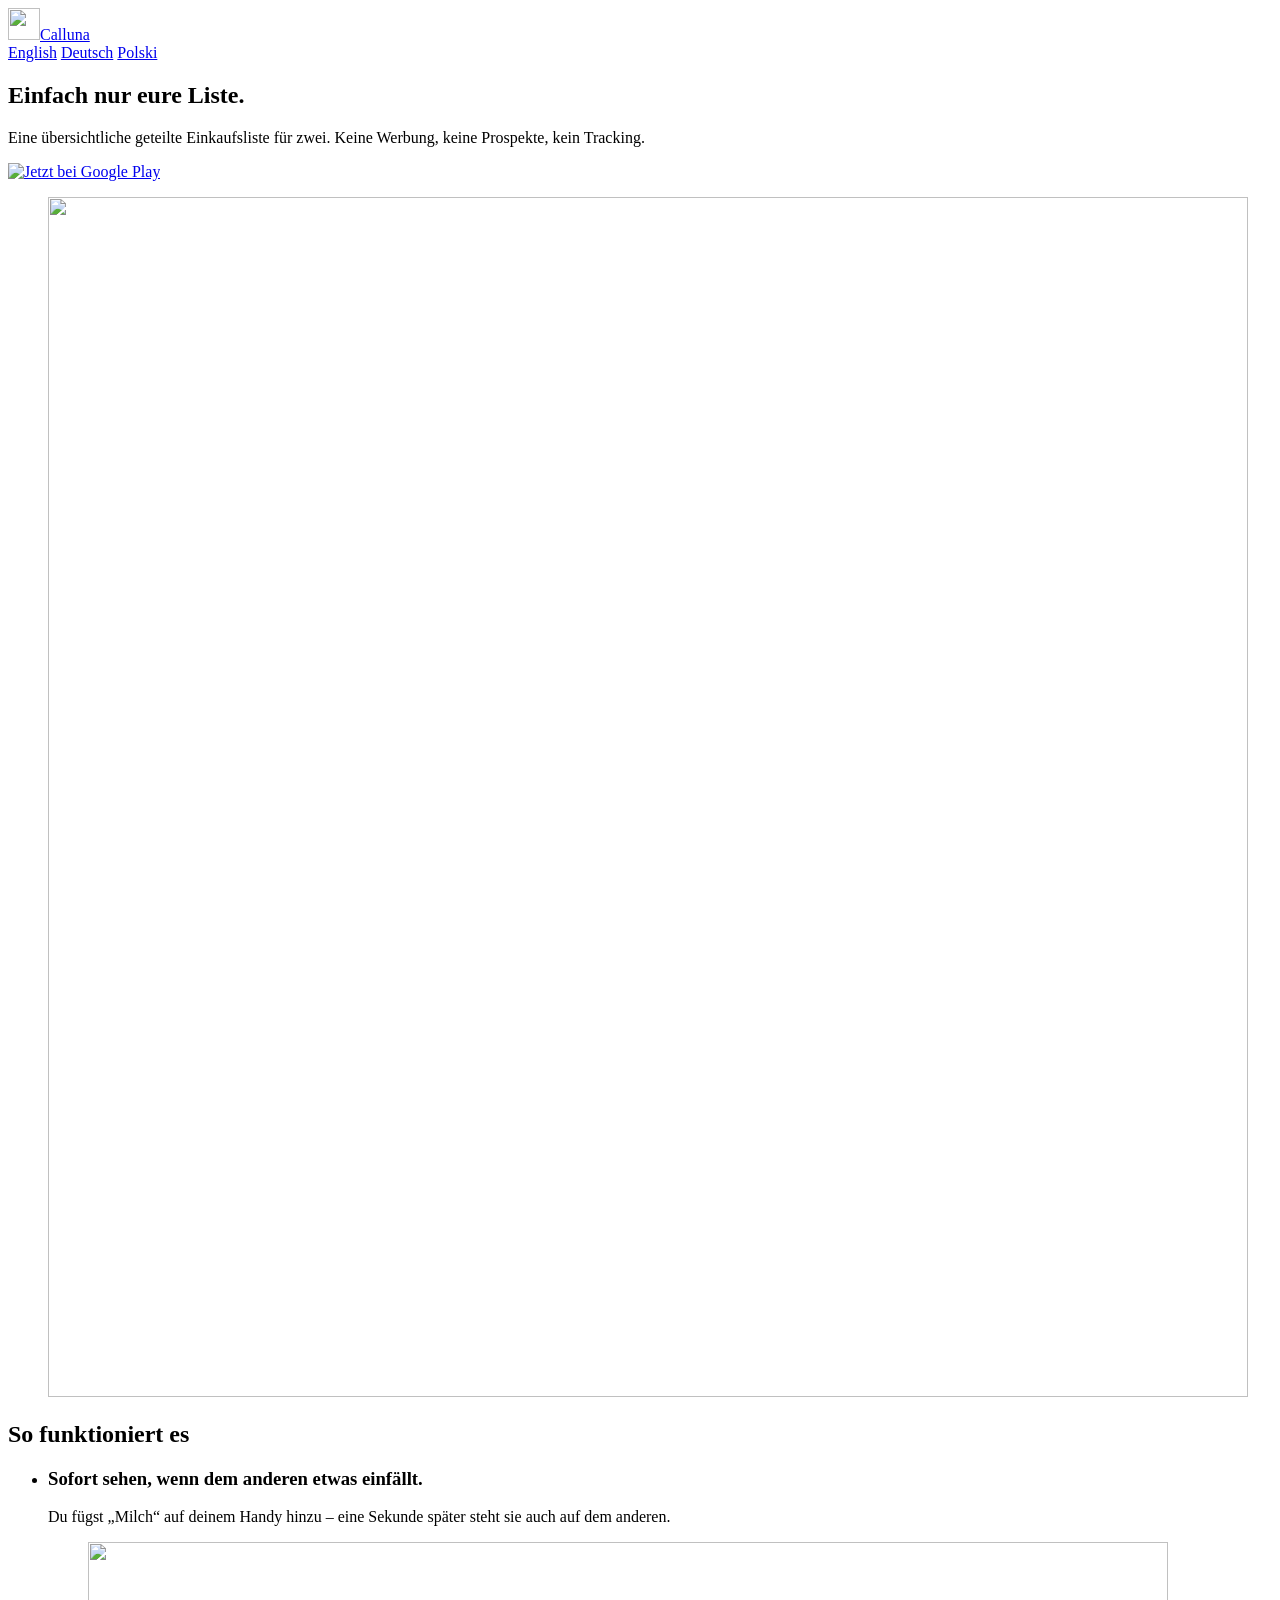
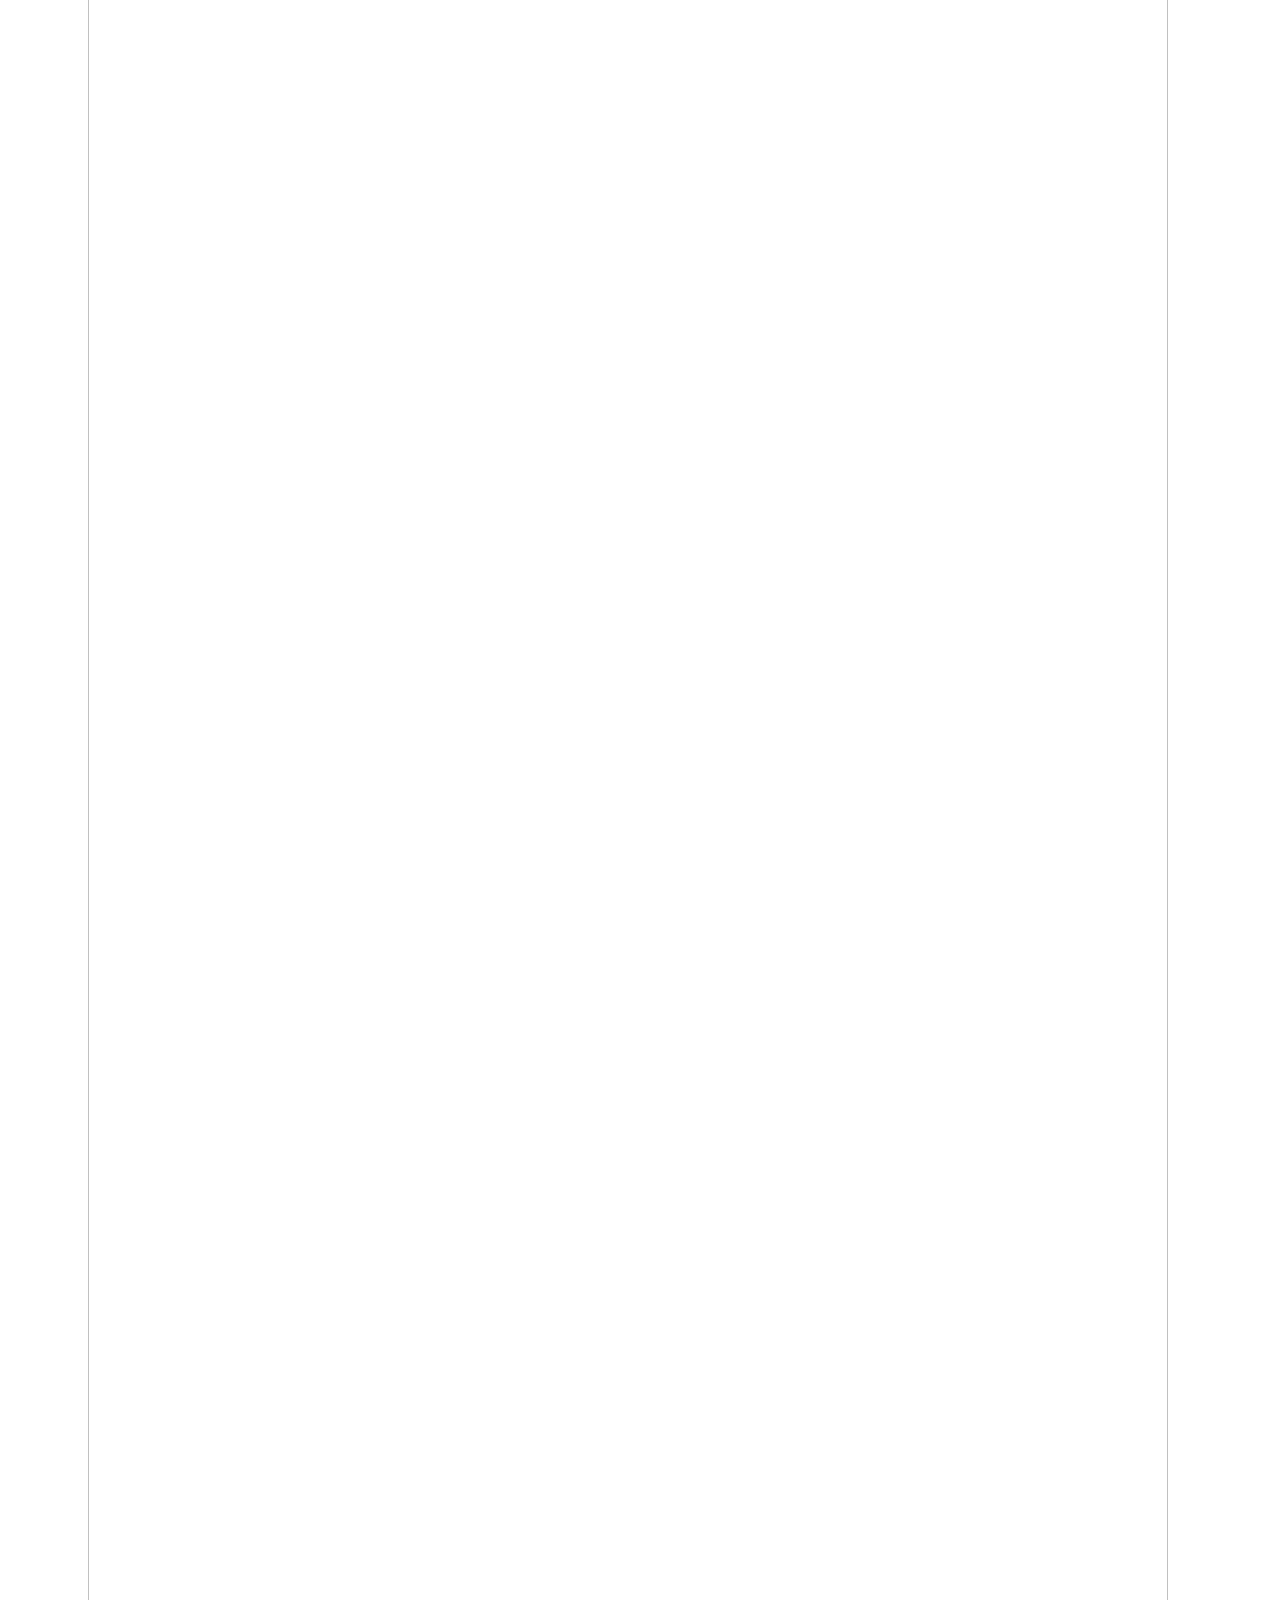
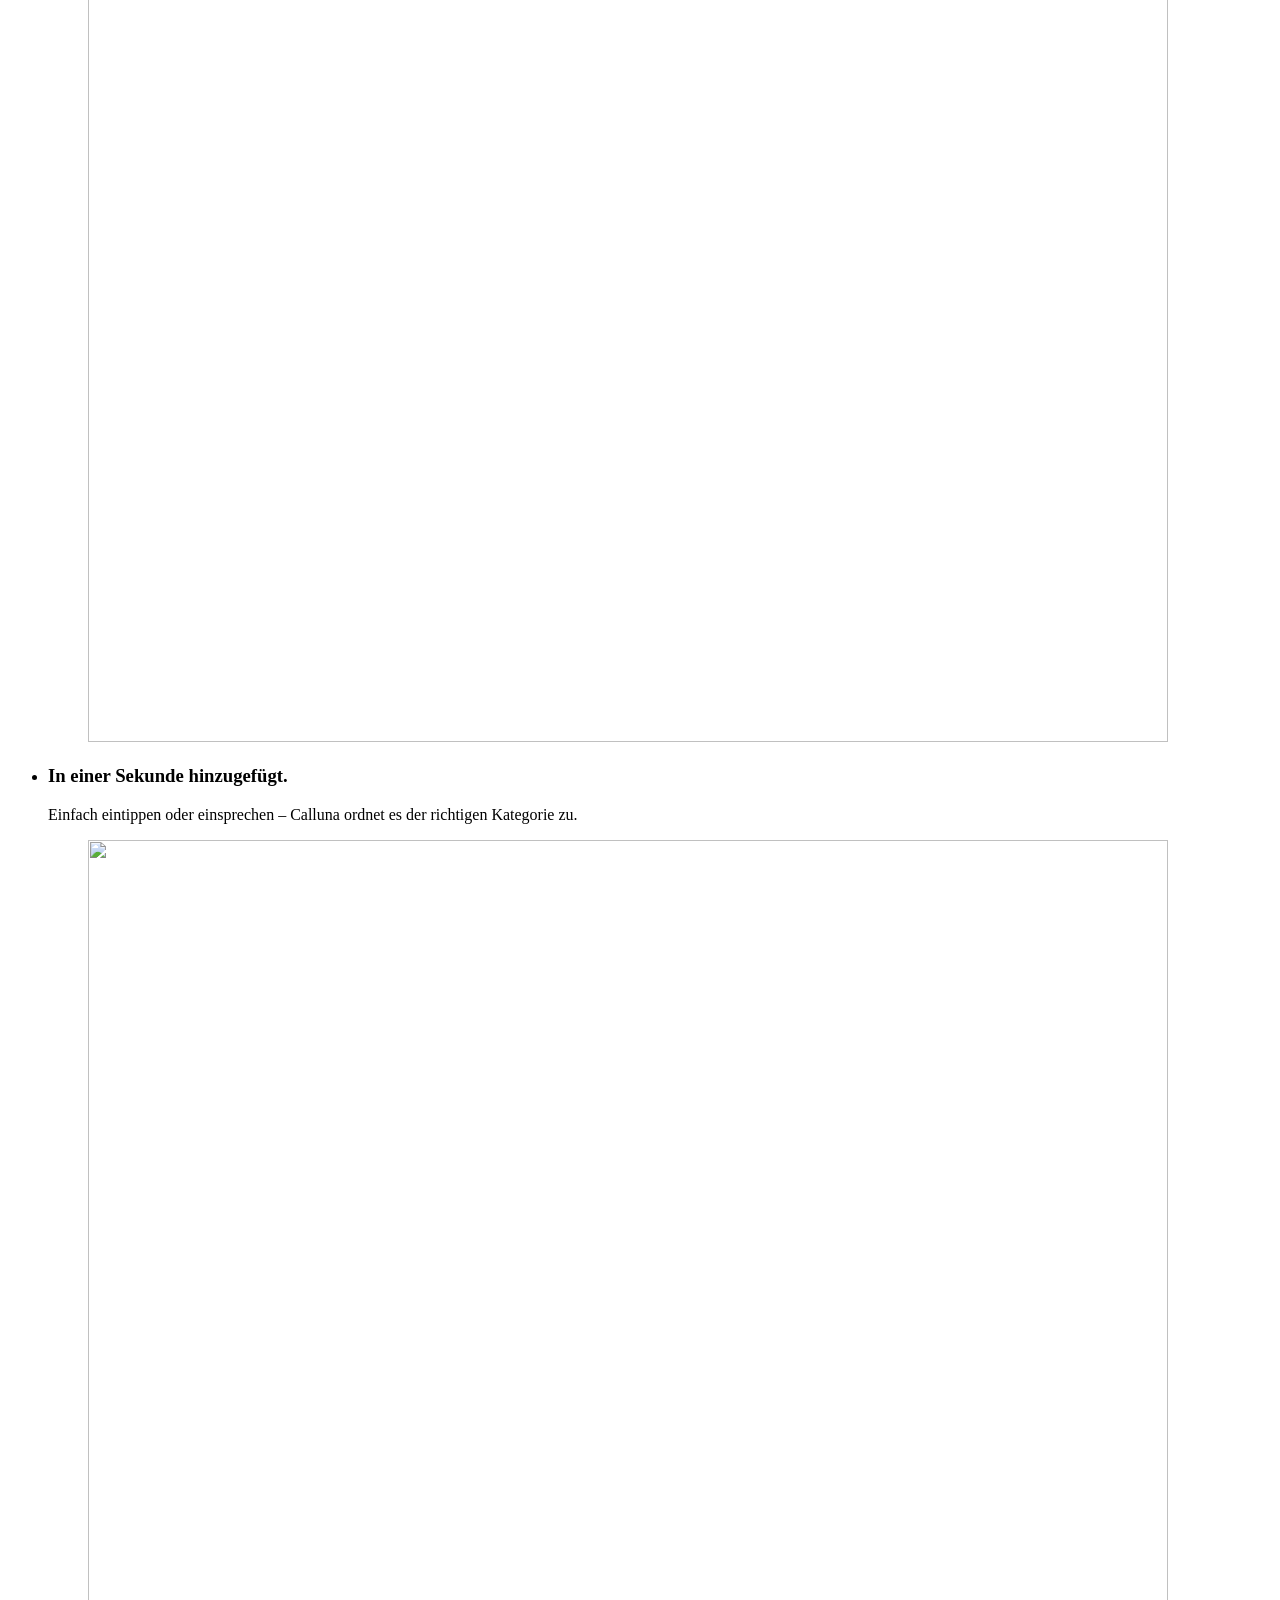
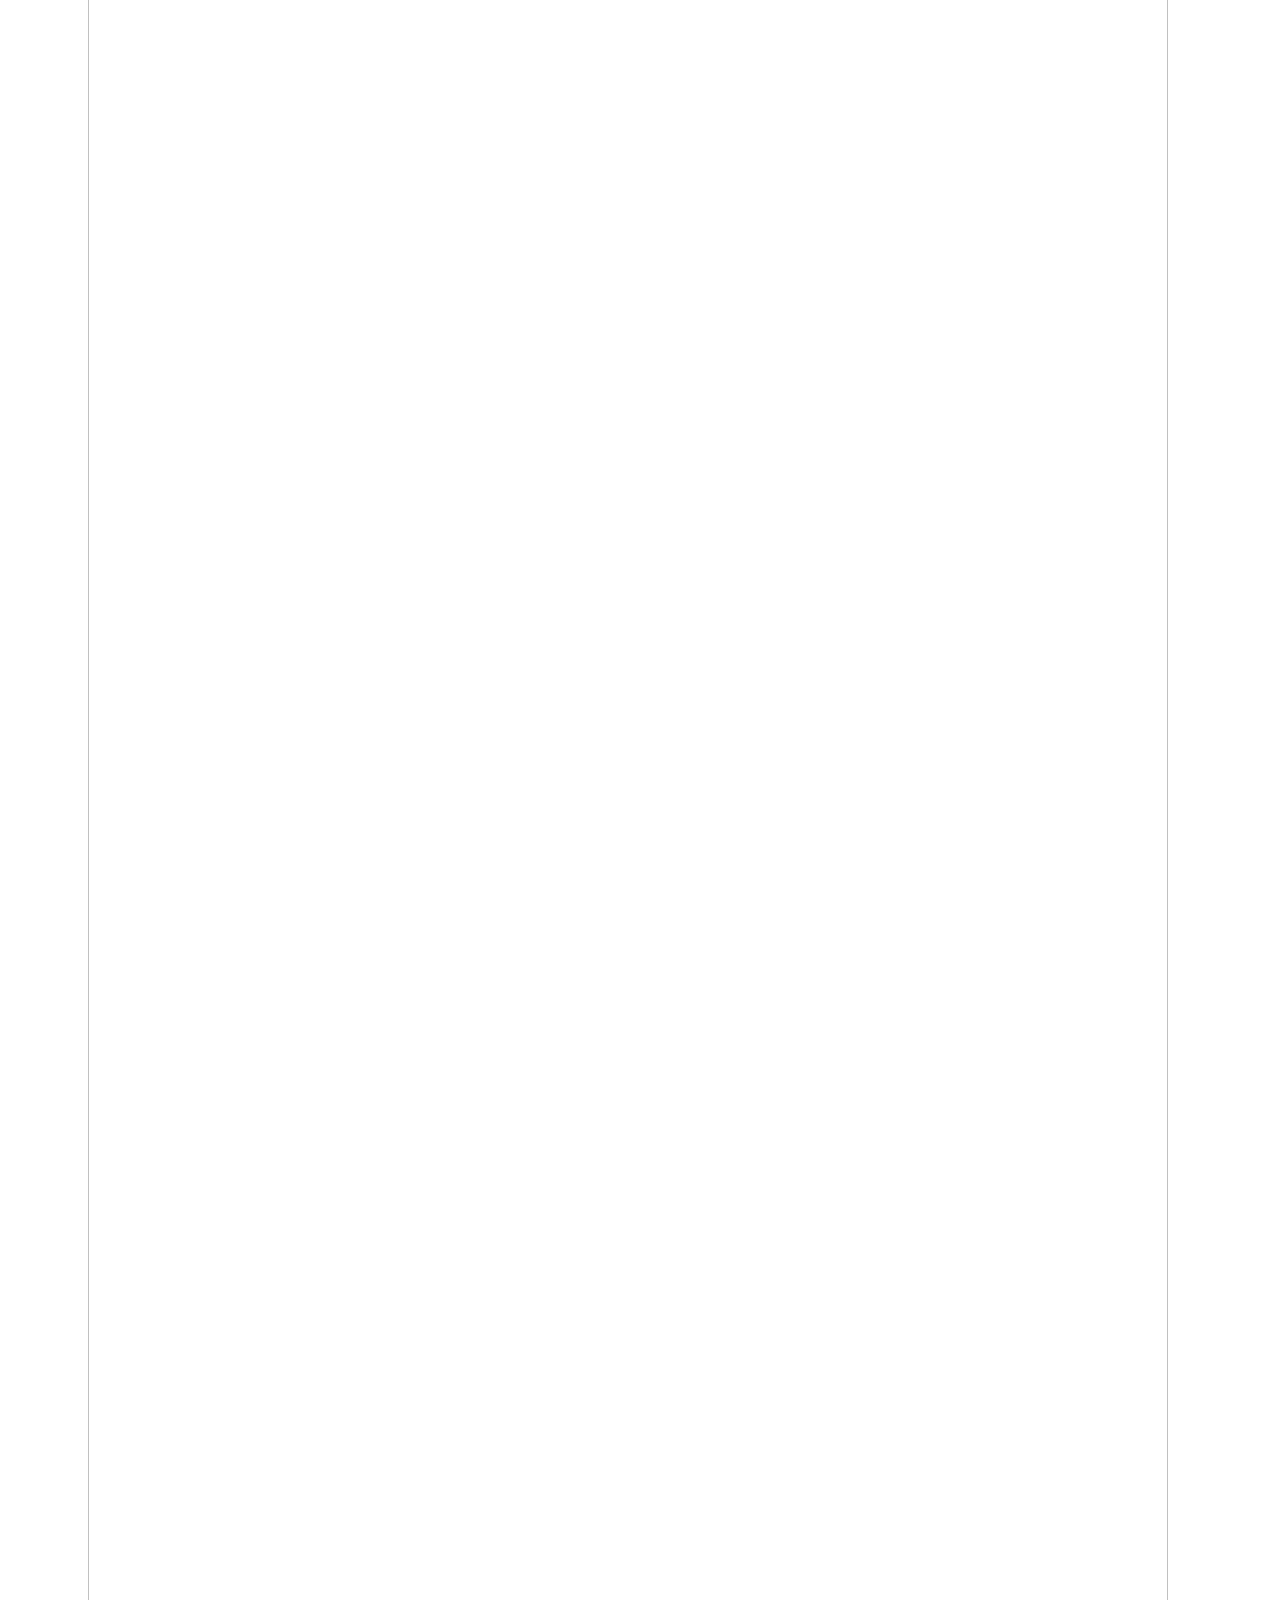
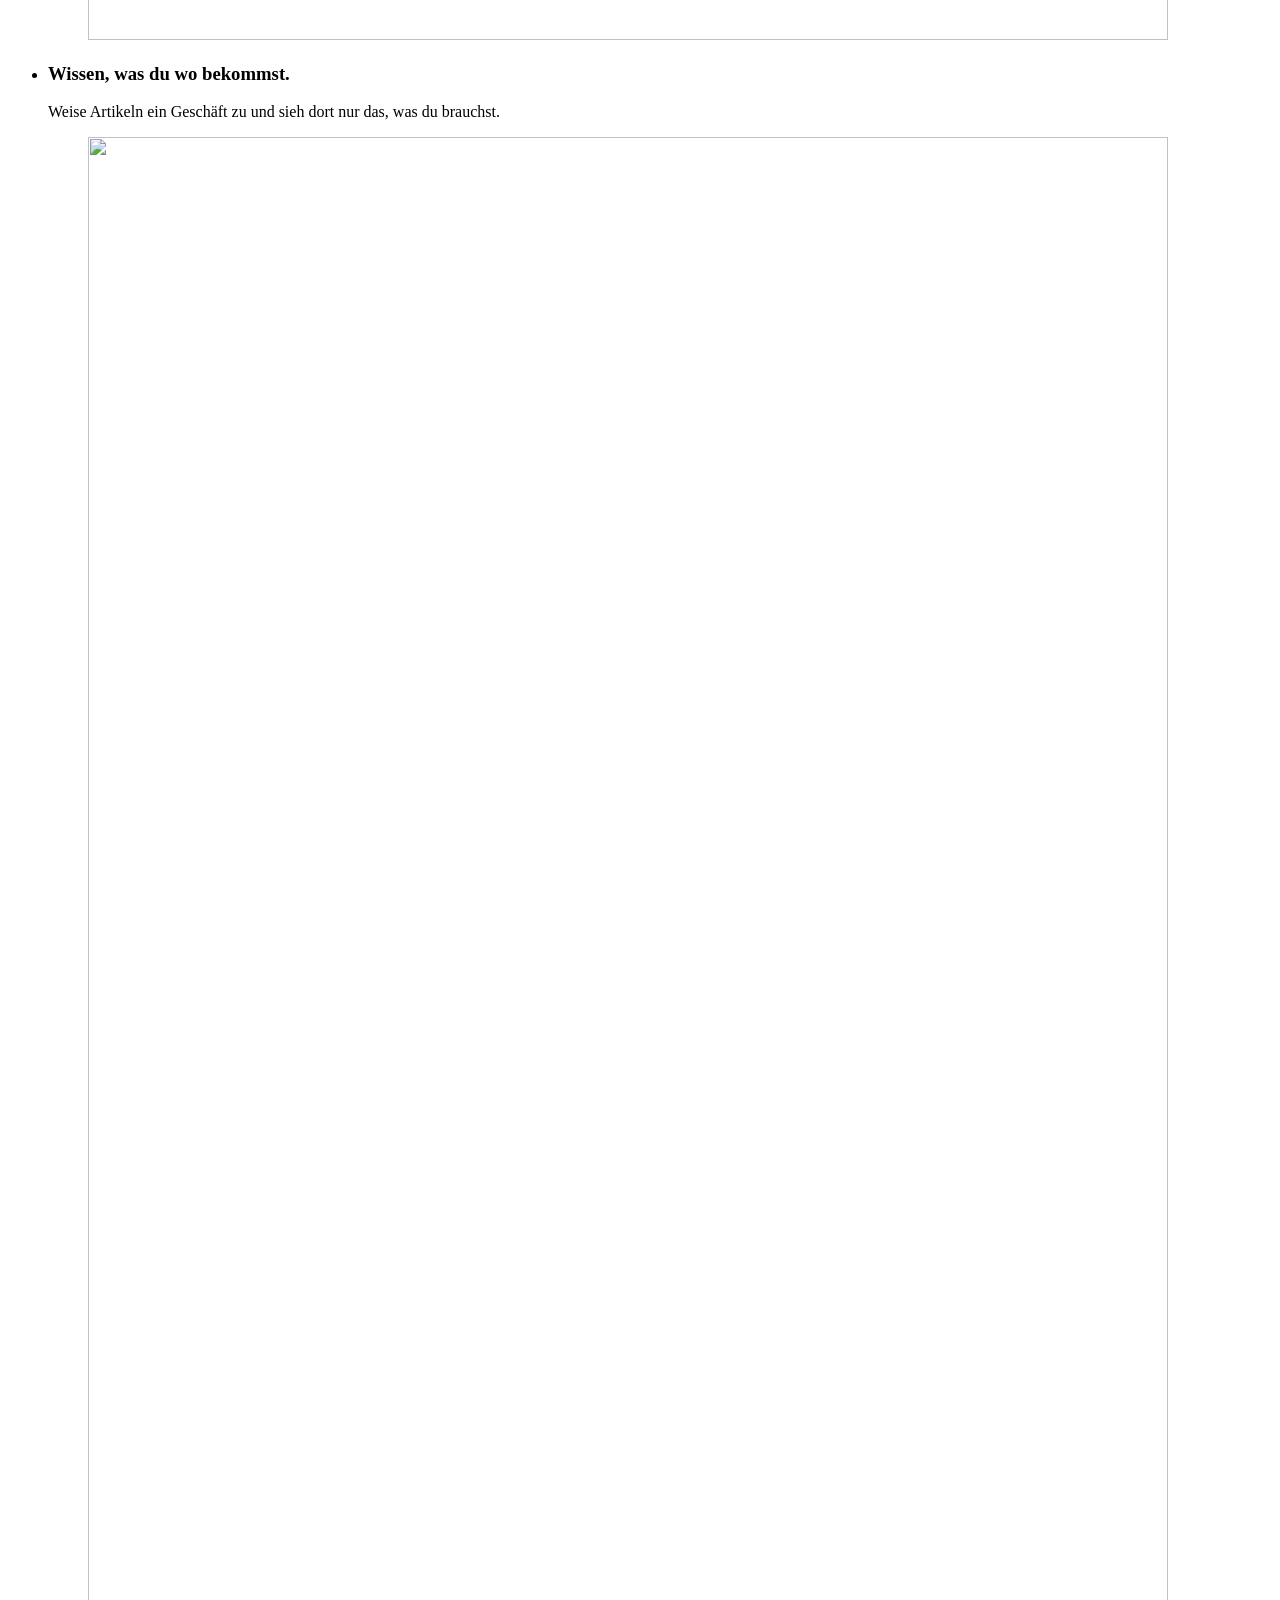
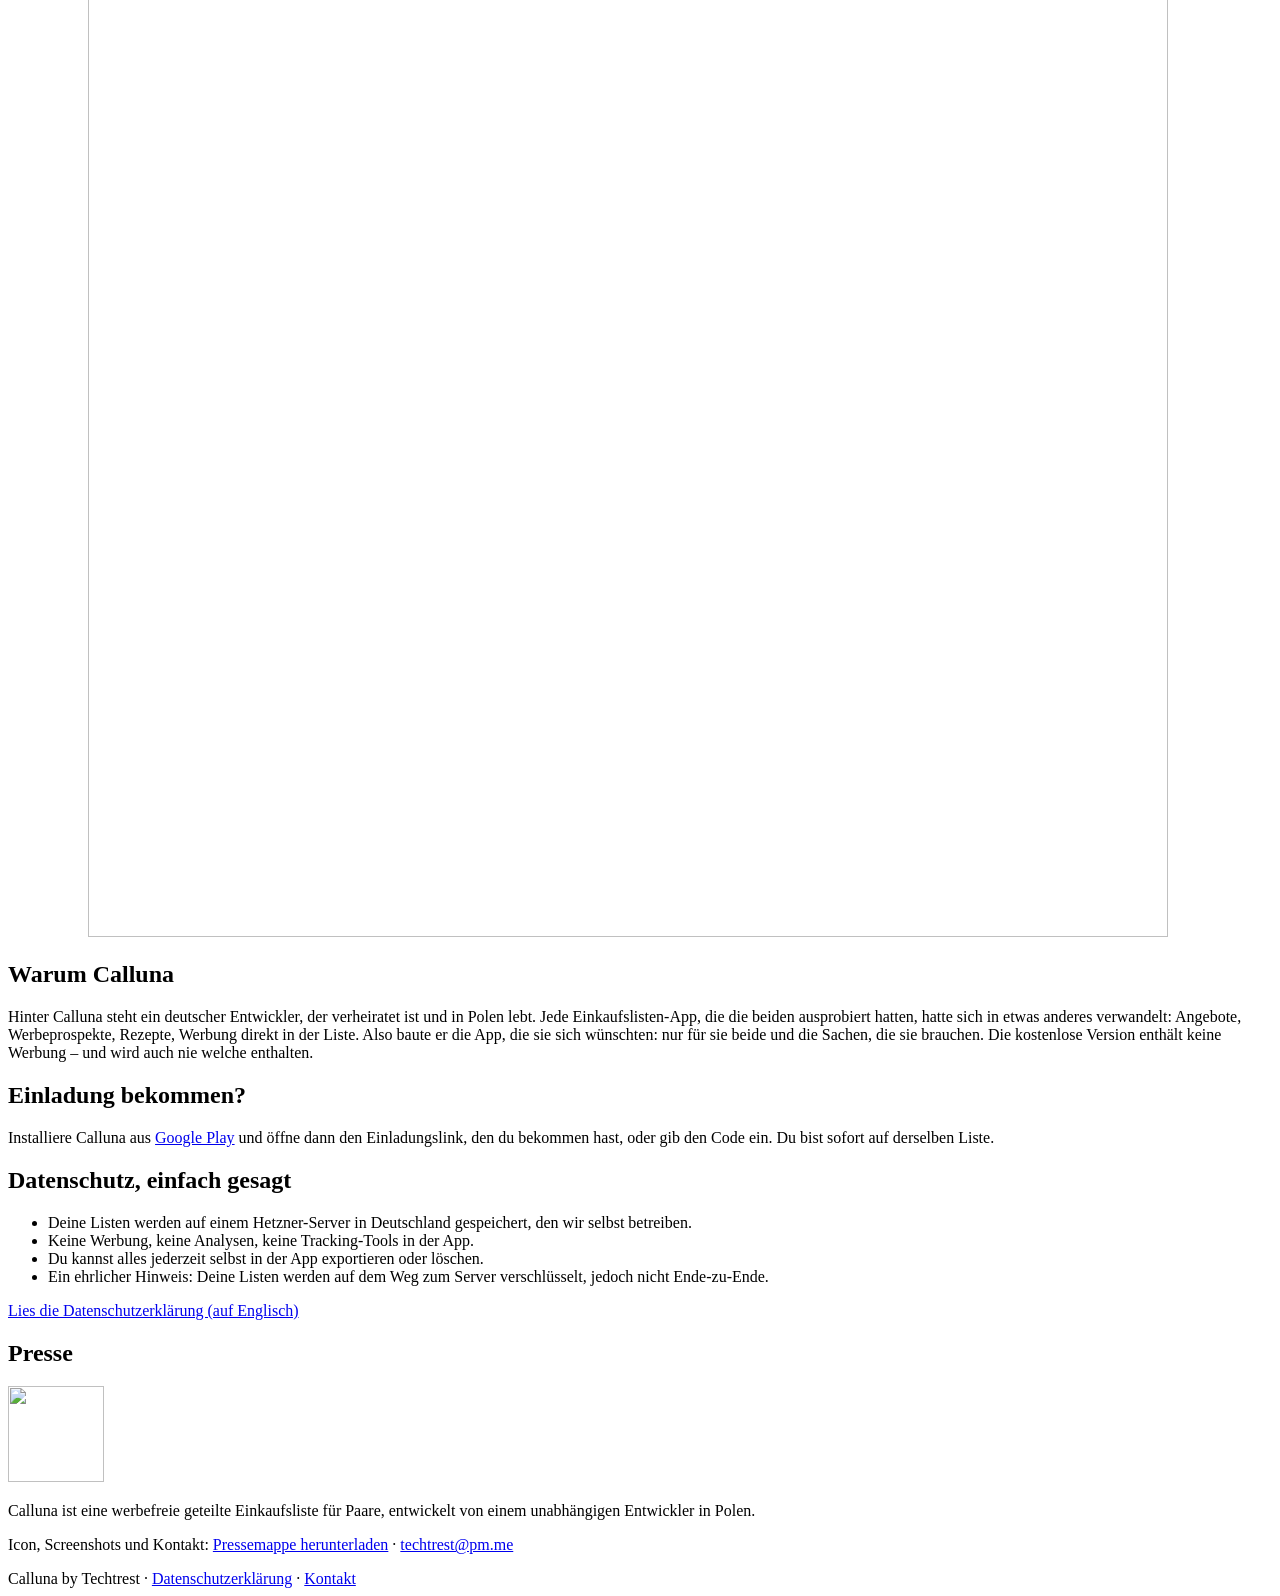
==== site/de/index.html @ 1795d69e "Calluna landing page (EN/DE/PL) Static HTML + one stylesheet in site/, no JavaScript, no external re" ====
<!doctype html>
<html lang="de">
<head>
<meta charset="utf-8">
<meta name="viewport" content="width=device-width, initial-scale=1">
<title>Calluna – Einfach nur eure Liste.</title>
<meta name="description" content="Eine übersichtliche geteilte Einkaufsliste für zwei. Keine Werbung, keine Prospekte, kein Tracking.">
<meta name="color-scheme" content="light dark">
<meta name="theme-color" content="#2E3A30">
<link rel="canonical" href="https://callunalist.app/de/">
<link rel="alternate" hreflang="en" href="https://callunalist.app/">
<link rel="alternate" hreflang="de" href="https://callunalist.app/de/">
<link rel="alternate" hreflang="pl" href="https://callunalist.app/pl/">
<link rel="alternate" hreflang="x-default" href="https://callunalist.app/">
<link rel="icon" type="image/png" sizes="32x32" href="/assets/icons/calluna-32.png">
<link rel="apple-touch-icon" href="/assets/icons/calluna-180.png">
<link rel="stylesheet" href="/assets/site.css">
<meta property="og:type" content="website">
<meta property="og:site_name" content="Calluna">
<meta property="og:title" content="Calluna – Einfach nur eure Liste.">
<meta property="og:description" content="Eine übersichtliche geteilte Einkaufsliste für zwei. Keine Werbung, keine Prospekte, kein Tracking.">
<meta property="og:url" content="https://callunalist.app/de/">
<meta property="og:locale" content="de_DE">
<meta property="og:locale:alternate" content="en_US">
<meta property="og:locale:alternate" content="pl_PL">
<!-- SLOT: Open Graph image, 1200 × 630, shared by all three languages. -->
<meta property="og:image" content="https://callunalist.app/assets/og/calluna-og.png" data-slot>
<meta property="og:image:width" content="1200">
<meta property="og:image:height" content="630">
<meta name="twitter:card" content="summary_large_image">
</head>
<body>

<header class="top">
  <div class="wrap top-row">
    <a class="brand" href="/de/"><img src="/assets/icons/calluna-64.png" width="32" height="32" alt="">Calluna</a>
    <nav class="langs">
        <a href="/" hreflang="en" lang="en">English</a>
        <a href="/de/" hreflang="de" lang="de" aria-current="page">Deutsch</a>
        <a href="/pl/" hreflang="pl" lang="pl">Polski</a>
    </nav>
  </div>
</header>

<main>

  <section id="hero" class="hero">
    <div class="wrap hero-grid">
      <div class="hero-text">
        <h1>Einfach nur eure Liste.</h1>
        <p class="lede">Eine übersichtliche geteilte Einkaufsliste für zwei. Keine Werbung, keine Prospekte, kein Tracking.</p>
        <a class="play" href="https://play.google.com/store/apps/details?id=com.techtresthome.shoppingapp">
          <!-- SLOT: official Google Play badge (de), downloaded from Google's badge page. Height is fixed by CSS. -->
          <img src="/assets/badges/google-play-de.png" data-slot height="56" alt="Jetzt bei Google Play">
        </a>
      </div>
      <figure class="shot shot-hero">
        <!-- SLOT: hero image, two phones, 1200 × 1200. Add alt text from the Calluna chat with the file. -->
        <img src="/assets/screens/de/hero.png" data-slot width="1200" height="1200" alt="" fetchpriority="high">
      </figure>
    </div>
  </section>

  <section id="how" aria-labelledby="how-title" class="section">
    <div class="wrap">
      <h2 class="section-title" id="how-title">So funktioniert es</h2>
      <ul class="features">
        <li class="feature">
          <div class="feature-text">
            <h3>Sofort sehen, wenn dem anderen etwas einfällt.</h3>
            <p>Du fügst „Milch“ auf deinem Handy hinzu – eine Sekunde später steht sie auch auf dem anderen.</p>
          </div>
          <figure class="shot shot-phone">
            <!-- SLOT: screenshot (sync), 1080 × 2400. Add alt text from the Calluna chat with the file. -->
            <img src="/assets/screens/de/sync.png" data-slot width="1080" height="2400" alt="" loading="lazy" decoding="async">
          </figure>
        </li>
        <li class="feature">
          <div class="feature-text">
            <h3>In einer Sekunde hinzugefügt.</h3>
            <p>Einfach eintippen oder einsprechen – Calluna ordnet es der richtigen Kategorie zu.</p>
          </div>
          <figure class="shot shot-phone">
            <!-- SLOT: screenshot (add), 1080 × 2400. Add alt text from the Calluna chat with the file. -->
            <img src="/assets/screens/de/add.png" data-slot width="1080" height="2400" alt="" loading="lazy" decoding="async">
          </figure>
        </li>
        <li class="feature">
          <div class="feature-text">
            <h3>Wissen, was du wo bekommst.</h3>
            <p>Weise Artikeln ein Geschäft zu und sieh dort nur das, was du brauchst.</p>
          </div>
          <figure class="shot shot-phone">
            <!-- SLOT: screenshot (shops), 1080 × 2400. Add alt text from the Calluna chat with the file. -->
            <img src="/assets/screens/de/shops.png" data-slot width="1080" height="2400" alt="" loading="lazy" decoding="async">
          </figure>
        </li>
      </ul>
    </div>
  </section>

  <section id="why" aria-labelledby="why-title" class="section section-surface">
    <div class="wrap narrow">
      <h2 class="section-title" id="why-title">Warum Calluna</h2>
      <p class="story">Hinter Calluna steht ein deutscher Entwickler, der verheiratet ist und in Polen lebt. Jede Einkaufslisten-App, die die beiden ausprobiert hatten, hatte sich in etwas anderes verwandelt: Angebote, Werbeprospekte, Rezepte, Werbung direkt in der Liste. Also baute er die App, die sie sich wünschten: nur für sie beide und die Sachen, die sie brauchen. Die kostenlose Version enthält keine Werbung – und wird auch nie welche enthalten.</p>
    </div>
  </section>

  <section id="invite" aria-labelledby="invite-title" class="section">
    <div class="wrap narrow">
      <h2 class="section-title" id="invite-title">Einladung bekommen?</h2>
      <p class="invite-card">Installiere Calluna aus <a href="https://play.google.com/store/apps/details?id=com.techtresthome.shoppingapp">Google Play</a> und öffne dann den Einladungslink, den du bekommen hast, oder gib den Code ein. Du bist sofort auf derselben Liste.</p>
    </div>
  </section>

  <section id="privacy" aria-labelledby="privacy-title" class="section section-surface">
    <div class="wrap narrow">
      <h2 class="section-title" id="privacy-title">Datenschutz, einfach gesagt</h2>
      <ul class="facts">
          <li>Deine Listen werden auf einem Hetzner-Server in Deutschland gespeichert, den wir selbst betreiben.</li>
          <li>Keine Werbung, keine Analysen, keine Tracking-Tools in der App.</li>
          <li>Du kannst alles jederzeit selbst in der App exportieren oder löschen.</li>
          <li>Ein ehrlicher Hinweis: Deine Listen werden auf dem Weg zum Server verschlüsselt, jedoch nicht Ende-zu-Ende.</li>
      </ul>
      <p class="policy"><a href="https://techtrest.github.io/qiklist-privacy/" hreflang="en">Lies die Datenschutzerklärung (auf Englisch)</a></p>
    </div>
  </section>

  <section id="press" aria-labelledby="press-title" class="section">
    <div class="wrap narrow press-row">
      <h2 class="section-title" id="press-title">Presse</h2>
      <img class="press-icon" src="/assets/icons/calluna-512.png" width="96" height="96" alt="" loading="lazy">
      <div>
        <p>Calluna ist eine werbefreie geteilte Einkaufsliste für Paare, entwickelt von einem unabhängigen Entwickler in Polen.</p>
        <p>Icon, Screenshots und Kontakt: <!-- SLOT: press kit zip --><a href="/press/calluna-press-kit.zip" data-slot download>Pressemappe herunterladen</a> <span class="sep" aria-hidden="true">·</span> <a href="mailto:techtrest@pm.me">techtrest@pm.me</a></p>
      </div>
    </div>
  </section>

</main>

<footer class="foot">
  <div class="wrap">
    <span>Calluna by Techtrest</span>
    <span class="foot-item"><span class="sep" aria-hidden="true">·</span> <a href="https://techtrest.github.io/qiklist-privacy/" hreflang="en">Datenschutzerklärung</a></span>
    <span class="foot-item"><span class="sep" aria-hidden="true">·</span> <a href="mailto:techtrest@pm.me">Kontakt</a></span>
  </div>
</footer>

</body>
</html>
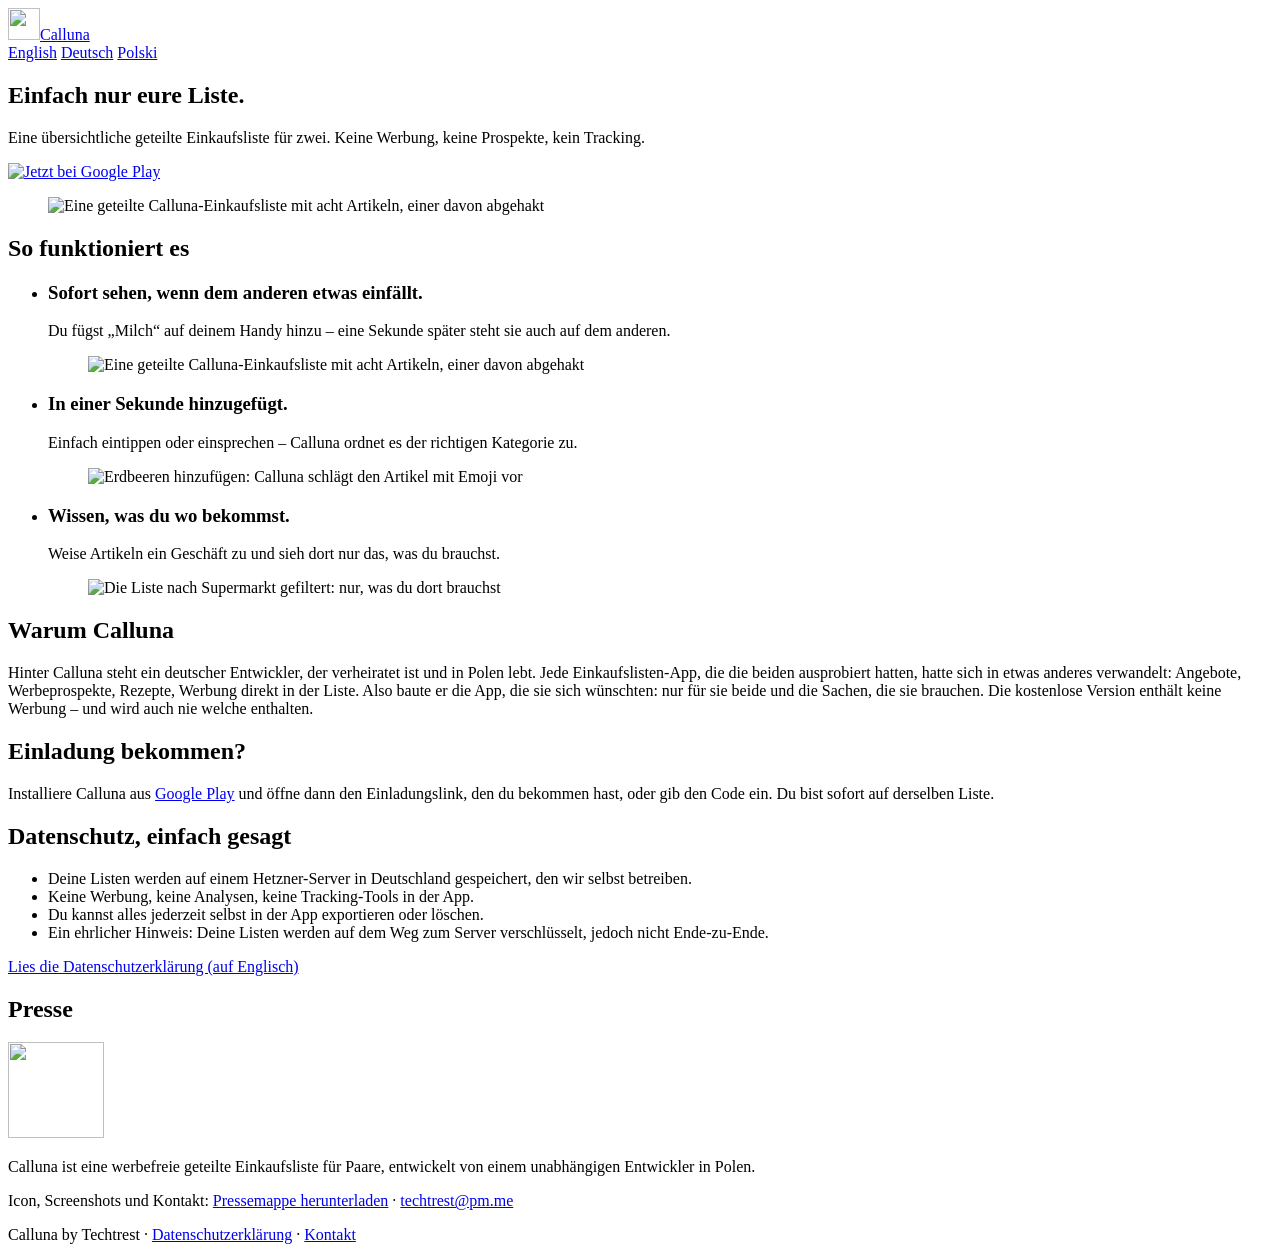
==== commit 58bb8da1: "images: temporary raw screenshots Fill the hero and how-it-works slots with the raw 2026-11 marketin" ====
--- a/site/de/index.html
+++ b/site/de/index.html
@@ -55,8 +55,8 @@
         </a>
       </div>
       <figure class="shot shot-hero">
-        <!-- SLOT: hero image, two phones, 1200 × 1200. Add alt text from the Calluna chat with the file. -->
-        <img src="/assets/screens/de/hero.png" data-slot width="1200" height="1200" alt="" fetchpriority="high">
+        <!-- Temporary: the raw sync shot centred on 1200 × 1200; the two-phone image from Claude Design replaces it. -->
+        <img src="/assets/screens/de/hero.webp" width="1200" height="1200" alt="Eine geteilte Calluna-Einkaufsliste mit acht Artikeln, einer davon abgehakt" fetchpriority="high">
       </figure>
     </div>
   </section>
@@ -71,8 +71,8 @@
             <p>Du fügst „Milch“ auf deinem Handy hinzu – eine Sekunde später steht sie auch auf dem anderen.</p>
           </div>
           <figure class="shot shot-phone">
-            <!-- SLOT: screenshot (sync), 1080 × 2400. Add alt text from the Calluna chat with the file. -->
-            <img src="/assets/screens/de/sync.png" data-slot width="1080" height="2400" alt="" loading="lazy" decoding="async">
+            <!-- Temporary raw screenshot; the framed image from Claude Design replaces it. -->
+            <img src="/assets/screens/de/sync.webp" width="1080" height="2400" alt="Eine geteilte Calluna-Einkaufsliste mit acht Artikeln, einer davon abgehakt" loading="lazy" decoding="async">
           </figure>
         </li>
         <li class="feature">
@@ -81,8 +81,8 @@
             <p>Einfach eintippen oder einsprechen – Calluna ordnet es der richtigen Kategorie zu.</p>
           </div>
           <figure class="shot shot-phone">
-            <!-- SLOT: screenshot (add), 1080 × 2400. Add alt text from the Calluna chat with the file. -->
-            <img src="/assets/screens/de/add.png" data-slot width="1080" height="2400" alt="" loading="lazy" decoding="async">
+            <!-- Temporary raw screenshot; the framed image from Claude Design replaces it. -->
+            <img src="/assets/screens/de/add.webp" width="1080" height="2400" alt="Erdbeeren hinzufügen: Calluna schlägt den Artikel mit Emoji vor" loading="lazy" decoding="async">
           </figure>
         </li>
         <li class="feature">
@@ -91,8 +91,8 @@
             <p>Weise Artikeln ein Geschäft zu und sieh dort nur das, was du brauchst.</p>
           </div>
           <figure class="shot shot-phone">
-            <!-- SLOT: screenshot (shops), 1080 × 2400. Add alt text from the Calluna chat with the file. -->
-            <img src="/assets/screens/de/shops.png" data-slot width="1080" height="2400" alt="" loading="lazy" decoding="async">
+            <!-- Temporary raw screenshot; the framed image from Claude Design replaces it. -->
+            <img src="/assets/screens/de/shops.webp" width="1080" height="2400" alt="Die Liste nach Supermarkt gefiltert: nur, was du dort brauchst" loading="lazy" decoding="async">
           </figure>
         </li>
       </ul>
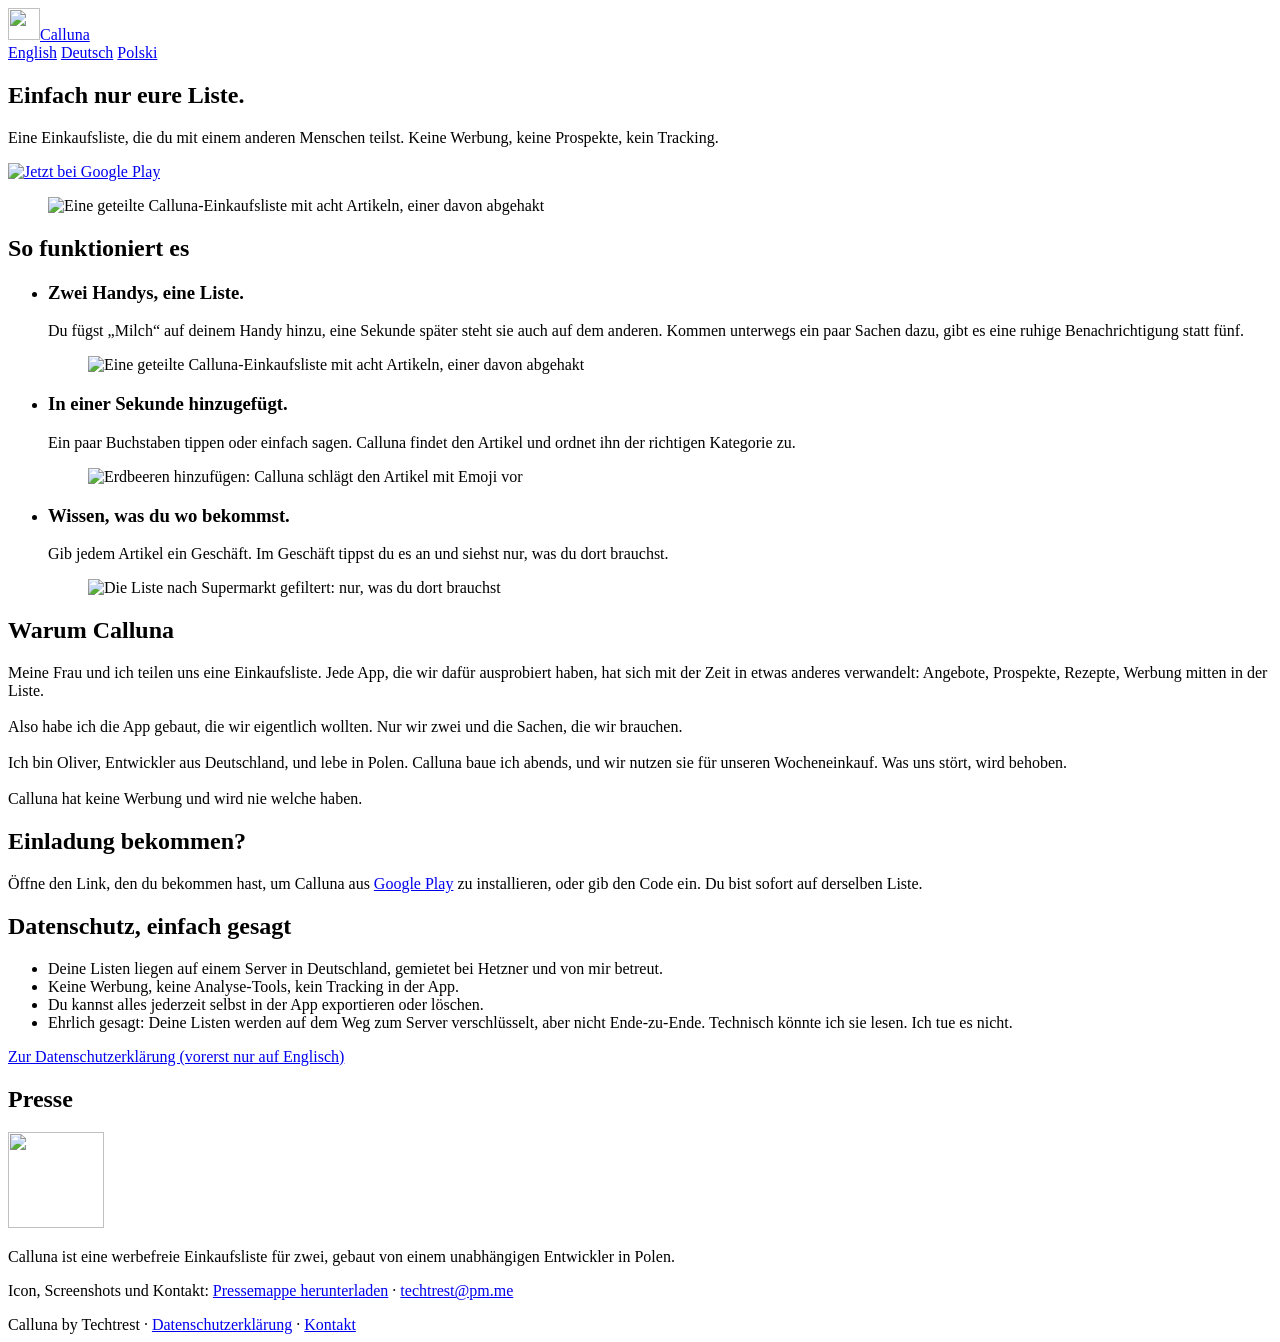
==== commit ea944537: "copy: EN/DE text update, PL free-version sentence removed Co-Authored-By: Claude Opus 5.5 <noreply@a" ====
--- a/site/de/index.html
+++ b/site/de/index.html
@@ -48,7 +48,7 @@
     <div class="wrap hero-grid">
       <div class="hero-text">
         <h1>Einfach nur eure Liste.</h1>
-        <p class="lede">Eine übersichtliche geteilte Einkaufsliste für zwei. Keine Werbung, keine Prospekte, kein Tracking.</p>
+        <p class="lede">Eine Einkaufsliste, die du mit einem anderen Menschen teilst. Keine Werbung, keine Prospekte, kein Tracking.</p>
         <a class="play" href="https://play.google.com/store/apps/details?id=com.techtresthome.shoppingapp">
           <!-- SLOT: official Google Play badge (de), downloaded from Google's badge page. Height is fixed by CSS. -->
           <img src="/assets/badges/google-play-de.png" data-slot height="56" alt="Jetzt bei Google Play">
@@ -67,8 +67,8 @@
       <ul class="features">
         <li class="feature">
           <div class="feature-text">
-            <h3>Sofort sehen, wenn dem anderen etwas einfällt.</h3>
-            <p>Du fügst „Milch“ auf deinem Handy hinzu – eine Sekunde später steht sie auch auf dem anderen.</p>
+            <h3>Zwei Handys, eine Liste.</h3>
+            <p>Du fügst „Milch“ auf deinem Handy hinzu, eine Sekunde später steht sie auch auf dem anderen. Kommen unterwegs ein paar Sachen dazu, gibt es eine ruhige Benachrichtigung statt fünf.</p>
           </div>
           <figure class="shot shot-phone">
             <!-- Temporary raw screenshot; the framed image from Claude Design replaces it. -->
@@ -78,7 +78,7 @@
         <li class="feature">
           <div class="feature-text">
             <h3>In einer Sekunde hinzugefügt.</h3>
-            <p>Einfach eintippen oder einsprechen – Calluna ordnet es der richtigen Kategorie zu.</p>
+            <p>Ein paar Buchstaben tippen oder einfach sagen. Calluna findet den Artikel und ordnet ihn der richtigen Kategorie zu.</p>
           </div>
           <figure class="shot shot-phone">
             <!-- Temporary raw screenshot; the framed image from Claude Design replaces it. -->
@@ -88,7 +88,7 @@
         <li class="feature">
           <div class="feature-text">
             <h3>Wissen, was du wo bekommst.</h3>
-            <p>Weise Artikeln ein Geschäft zu und sieh dort nur das, was du brauchst.</p>
+            <p>Gib jedem Artikel ein Geschäft. Im Geschäft tippst du es an und siehst nur, was du dort brauchst.</p>
           </div>
           <figure class="shot shot-phone">
             <!-- Temporary raw screenshot; the framed image from Claude Design replaces it. -->
@@ -102,14 +102,20 @@
   <section id="why" aria-labelledby="why-title" class="section section-surface">
     <div class="wrap narrow">
       <h2 class="section-title" id="why-title">Warum Calluna</h2>
-      <p class="story">Hinter Calluna steht ein deutscher Entwickler, der verheiratet ist und in Polen lebt. Jede Einkaufslisten-App, die die beiden ausprobiert hatten, hatte sich in etwas anderes verwandelt: Angebote, Werbeprospekte, Rezepte, Werbung direkt in der Liste. Also baute er die App, die sie sich wünschten: nur für sie beide und die Sachen, die sie brauchen. Die kostenlose Version enthält keine Werbung – und wird auch nie welche enthalten.</p>
+      <p class="story">Meine Frau und ich teilen uns eine Einkaufsliste. Jede App, die wir dafür ausprobiert haben, hat sich mit der Zeit in etwas anderes verwandelt: Angebote, Prospekte, Rezepte, Werbung mitten in der Liste.<br>
+        <br>
+        Also habe ich die App gebaut, die wir eigentlich wollten. Nur wir zwei und die Sachen, die wir brauchen.<br>
+        <br>
+        Ich bin Oliver, Entwickler aus Deutschland, und lebe in Polen. Calluna baue ich abends, und wir nutzen sie für unseren Wocheneinkauf. Was uns stört, wird behoben.<br>
+        <br>
+        Calluna hat keine Werbung und wird nie welche haben.</p>
     </div>
   </section>
 
   <section id="invite" aria-labelledby="invite-title" class="section">
     <div class="wrap narrow">
       <h2 class="section-title" id="invite-title">Einladung bekommen?</h2>
-      <p class="invite-card">Installiere Calluna aus <a href="https://play.google.com/store/apps/details?id=com.techtresthome.shoppingapp">Google Play</a> und öffne dann den Einladungslink, den du bekommen hast, oder gib den Code ein. Du bist sofort auf derselben Liste.</p>
+      <p class="invite-card">Öffne den Link, den du bekommen hast, um Calluna aus <a href="https://play.google.com/store/apps/details?id=com.techtresthome.shoppingapp">Google Play</a> zu installieren, oder gib den Code ein. Du bist sofort auf derselben Liste.</p>
     </div>
   </section>
 
@@ -117,12 +123,12 @@
     <div class="wrap narrow">
       <h2 class="section-title" id="privacy-title">Datenschutz, einfach gesagt</h2>
       <ul class="facts">
-          <li>Deine Listen werden auf einem Hetzner-Server in Deutschland gespeichert, den wir selbst betreiben.</li>
-          <li>Keine Werbung, keine Analysen, keine Tracking-Tools in der App.</li>
+          <li>Deine Listen liegen auf einem Server in Deutschland, gemietet bei Hetzner und von mir betreut.</li>
+          <li>Keine Werbung, keine Analyse-Tools, kein Tracking in der App.</li>
           <li>Du kannst alles jederzeit selbst in der App exportieren oder löschen.</li>
-          <li>Ein ehrlicher Hinweis: Deine Listen werden auf dem Weg zum Server verschlüsselt, jedoch nicht Ende-zu-Ende.</li>
+          <li>Ehrlich gesagt: Deine Listen werden auf dem Weg zum Server verschlüsselt, aber nicht Ende-zu-Ende. Technisch könnte ich sie lesen. Ich tue es nicht.</li>
       </ul>
-      <p class="policy"><a href="https://techtrest.github.io/qiklist-privacy/" hreflang="en">Lies die Datenschutzerklärung (auf Englisch)</a></p>
+      <p class="policy"><a href="https://techtrest.github.io/qiklist-privacy/" hreflang="en">Zur Datenschutzerklärung (vorerst nur auf Englisch)</a></p>
     </div>
   </section>
 
@@ -131,7 +137,7 @@
       <h2 class="section-title" id="press-title">Presse</h2>
       <img class="press-icon" src="/assets/icons/calluna-512.png" width="96" height="96" alt="" loading="lazy">
       <div>
-        <p>Calluna ist eine werbefreie geteilte Einkaufsliste für Paare, entwickelt von einem unabhängigen Entwickler in Polen.</p>
+        <p>Calluna ist eine werbefreie Einkaufsliste für zwei, gebaut von einem unabhängigen Entwickler in Polen.</p>
         <p>Icon, Screenshots und Kontakt: <!-- SLOT: press kit zip --><a href="/press/calluna-press-kit.zip" data-slot download>Pressemappe herunterladen</a> <span class="sep" aria-hidden="true">·</span> <a href="mailto:techtrest@pm.me">techtrest@pm.me</a></p>
       </div>
     </div>
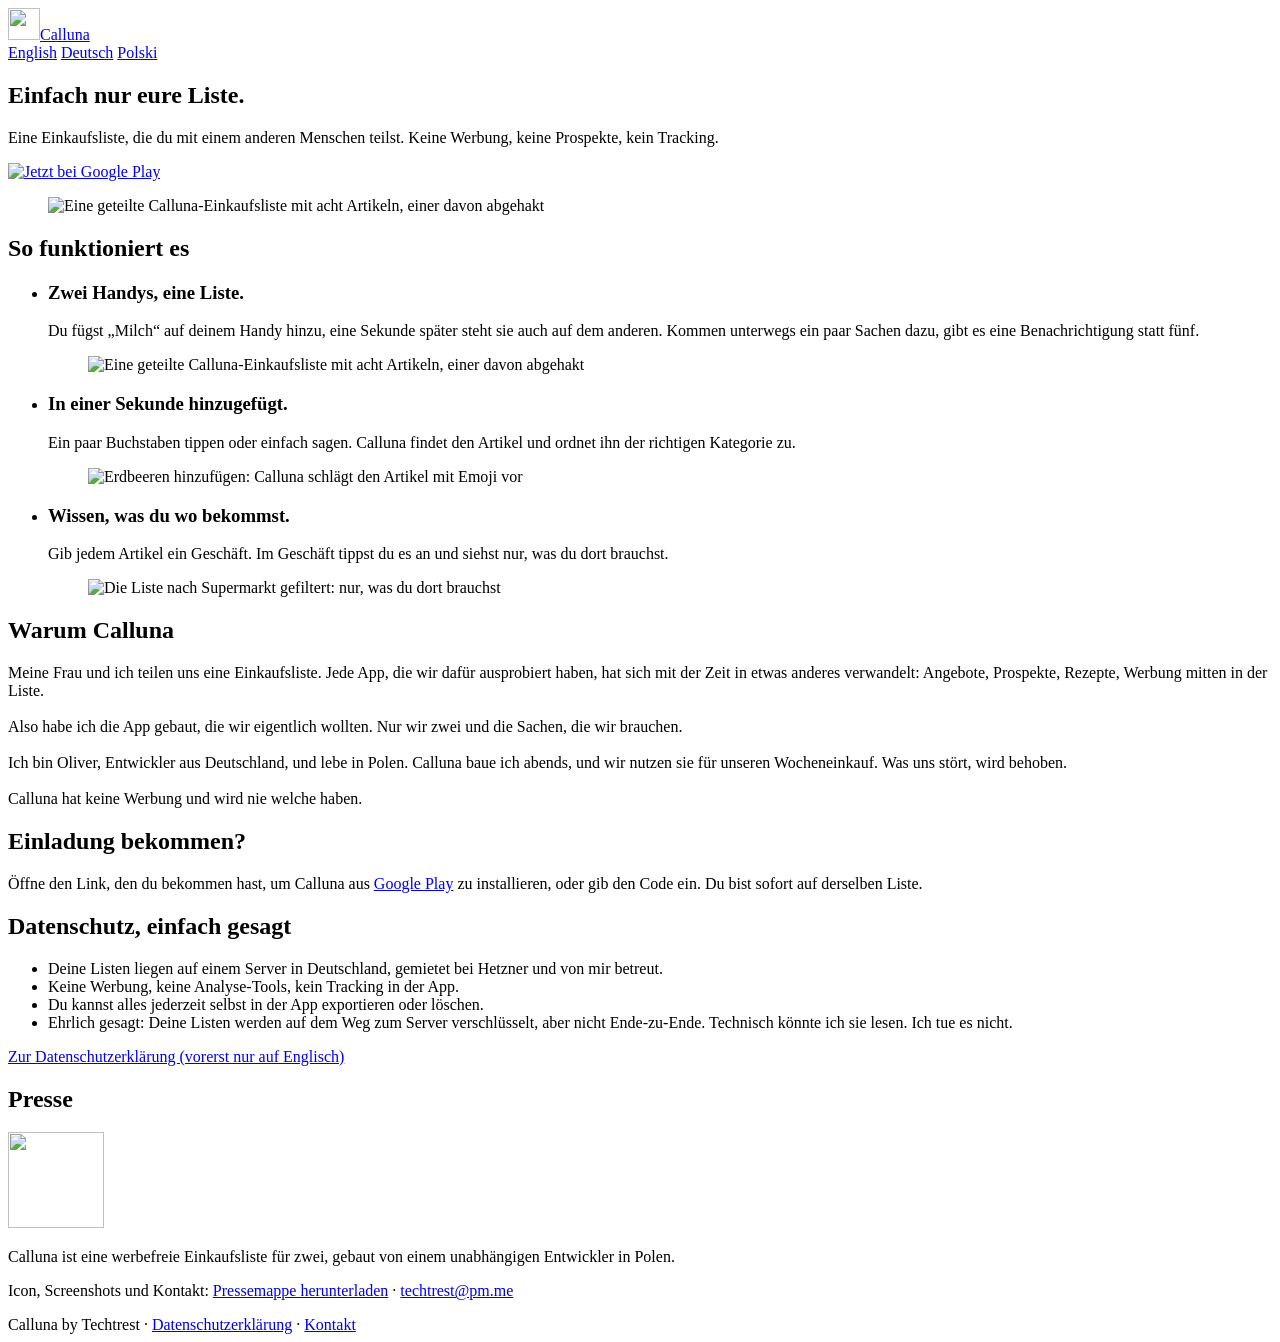
==== commit 715cd711: "copy: notification line, meta descriptions, CLAUDE.md Co-Authored-By: Claude Opus 5.5 <noreply@anthr" ====
--- a/site/de/index.html
+++ b/site/de/index.html
@@ -4,7 +4,7 @@
 <meta charset="utf-8">
 <meta name="viewport" content="width=device-width, initial-scale=1">
 <title>Calluna – Einfach nur eure Liste.</title>
-<meta name="description" content="Eine übersichtliche geteilte Einkaufsliste für zwei. Keine Werbung, keine Prospekte, kein Tracking.">
+<meta name="description" content="Eine Einkaufsliste, die du mit einem anderen Menschen teilst. Keine Werbung, keine Prospekte, kein Tracking.">
 <meta name="color-scheme" content="light dark">
 <meta name="theme-color" content="#2E3A30">
 <link rel="canonical" href="https://callunalist.app/de/">
@@ -18,7 +18,7 @@
 <meta property="og:type" content="website">
 <meta property="og:site_name" content="Calluna">
 <meta property="og:title" content="Calluna – Einfach nur eure Liste.">
-<meta property="og:description" content="Eine übersichtliche geteilte Einkaufsliste für zwei. Keine Werbung, keine Prospekte, kein Tracking.">
+<meta property="og:description" content="Eine Einkaufsliste, die du mit einem anderen Menschen teilst. Keine Werbung, keine Prospekte, kein Tracking.">
 <meta property="og:url" content="https://callunalist.app/de/">
 <meta property="og:locale" content="de_DE">
 <meta property="og:locale:alternate" content="en_US">
@@ -50,8 +50,8 @@
         <h1>Einfach nur eure Liste.</h1>
         <p class="lede">Eine Einkaufsliste, die du mit einem anderen Menschen teilst. Keine Werbung, keine Prospekte, kein Tracking.</p>
         <a class="play" href="https://play.google.com/store/apps/details?id=com.techtresthome.shoppingapp">
-          <!-- SLOT: official Google Play badge (de), downloaded from Google's badge page. Height is fixed by CSS. -->
-          <img src="/assets/badges/google-play-de.png" data-slot height="56" alt="Jetzt bei Google Play">
+          <!-- Official Google Play badge (de). The file has a transparent margin; CSS compensates for it. -->
+          <img src="/assets/badges/google-play-de.png" width="646" height="250" alt="Jetzt bei Google Play">
         </a>
       </div>
       <figure class="shot shot-hero">
@@ -68,7 +68,7 @@
         <li class="feature">
           <div class="feature-text">
             <h3>Zwei Handys, eine Liste.</h3>
-            <p>Du fügst „Milch“ auf deinem Handy hinzu, eine Sekunde später steht sie auch auf dem anderen. Kommen unterwegs ein paar Sachen dazu, gibt es eine ruhige Benachrichtigung statt fünf.</p>
+            <p>Du fügst „Milch“ auf deinem Handy hinzu, eine Sekunde später steht sie auch auf dem anderen. Kommen unterwegs ein paar Sachen dazu, gibt es eine Benachrichtigung statt fünf.</p>
           </div>
           <figure class="shot shot-phone">
             <!-- Temporary raw screenshot; the framed image from Claude Design replaces it. -->
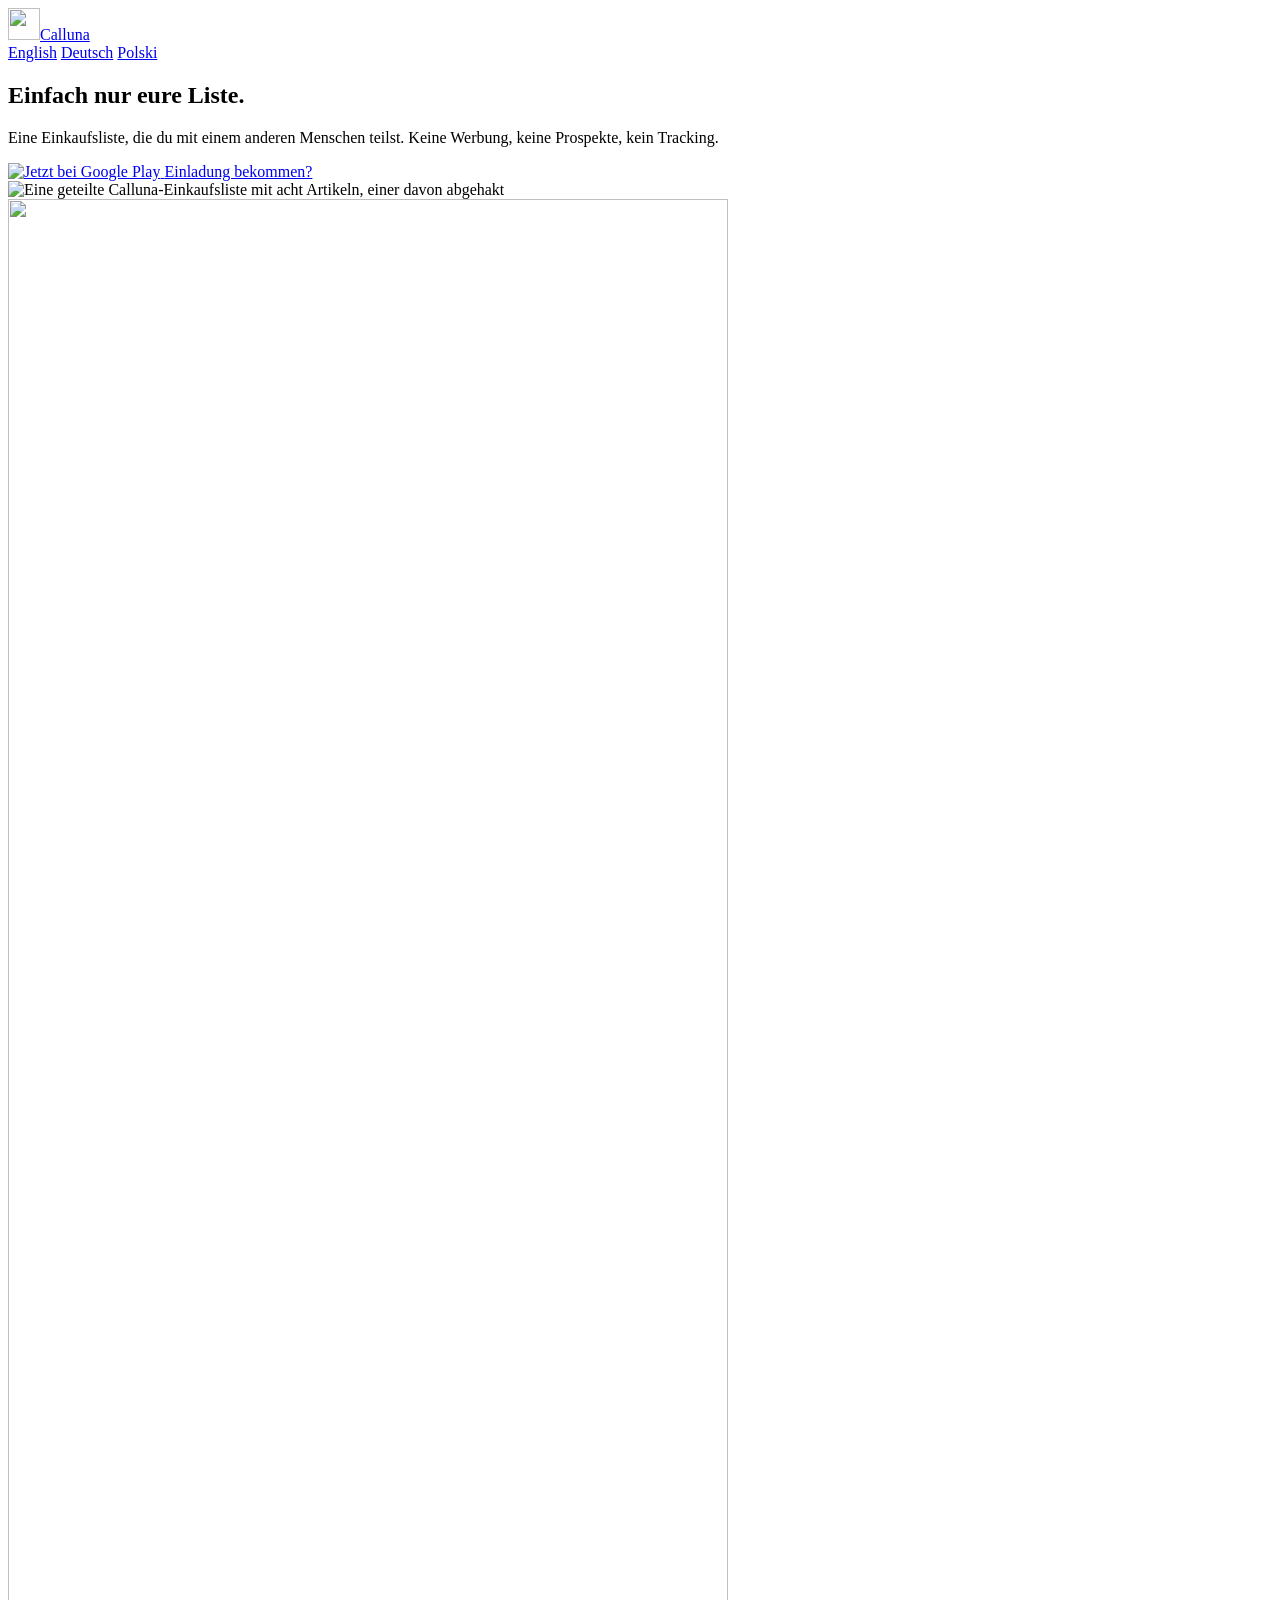
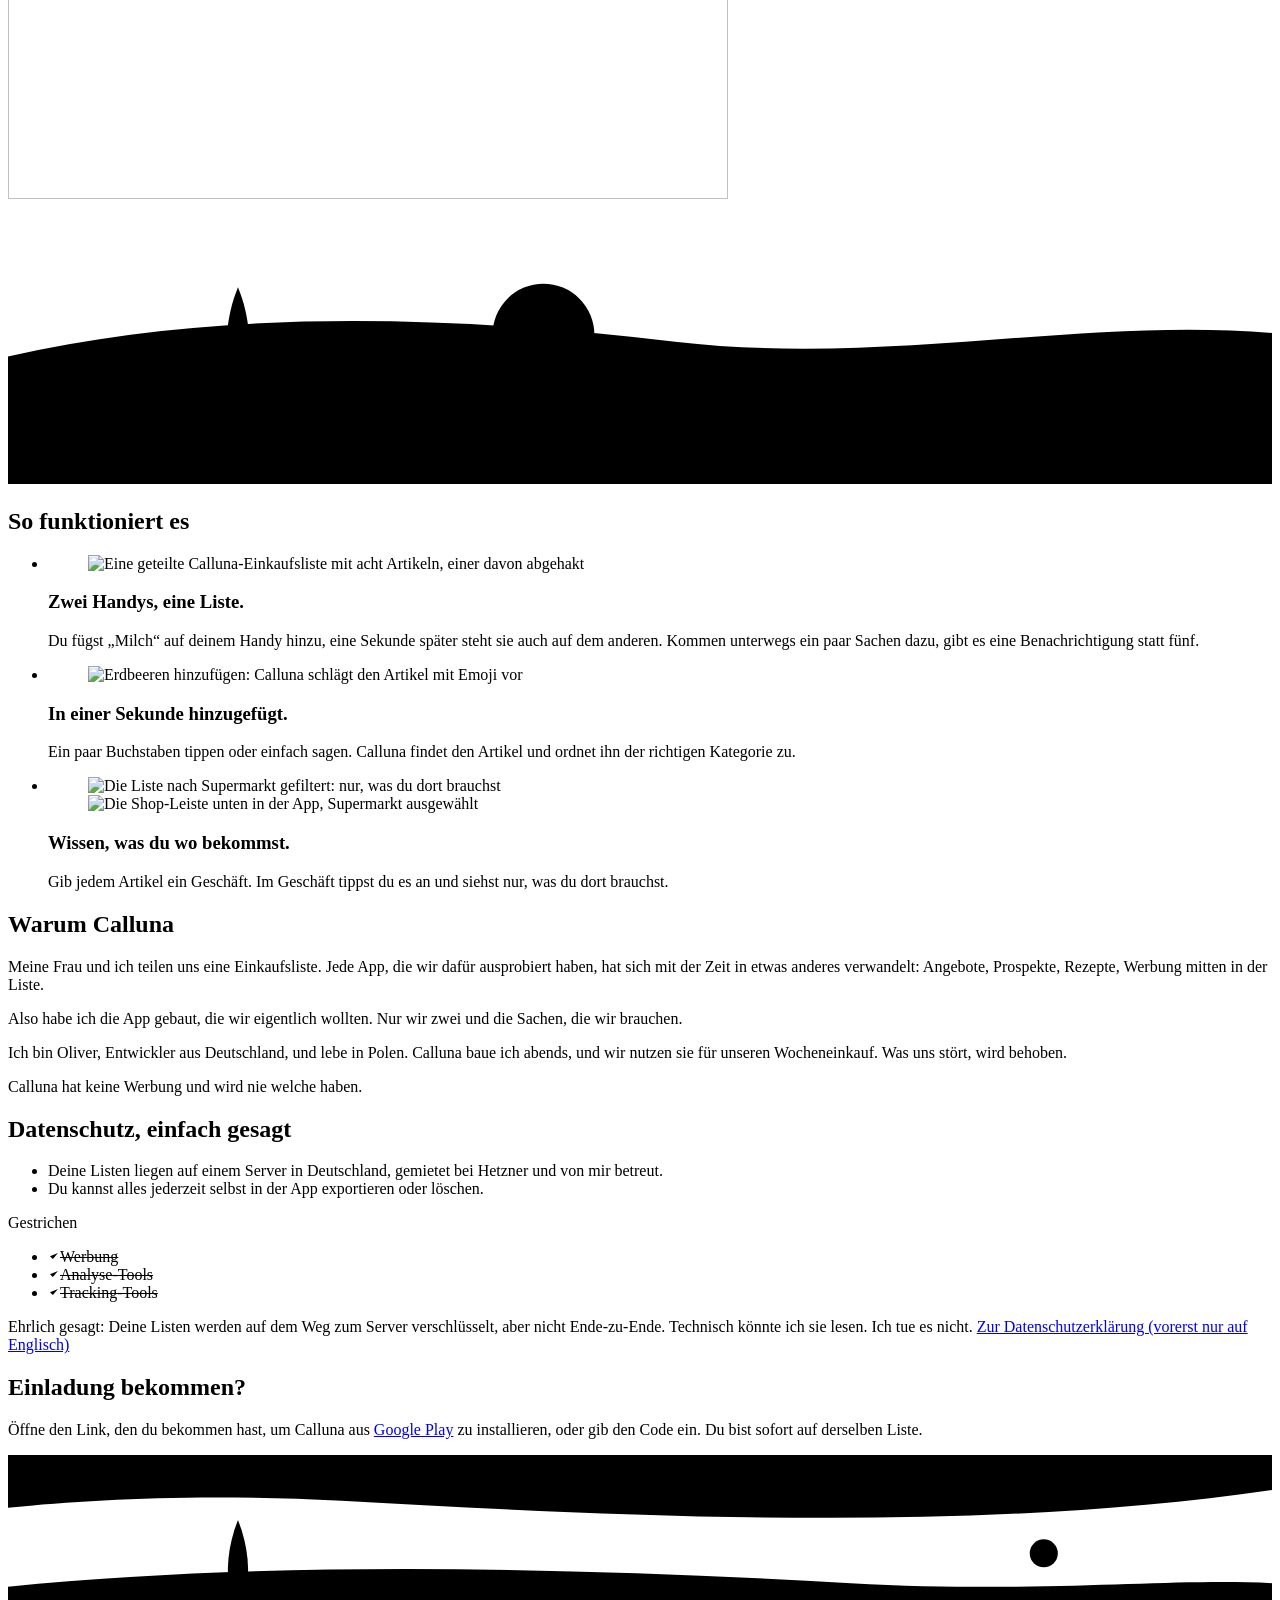
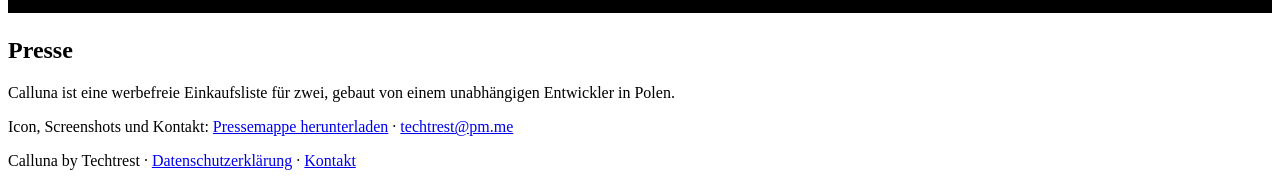
==== commit 92e88201: "design: heath at low sun, EN/DE/PL Co-Authored-By: Claude Opus 5.5 <noreply@anthropic.com>" ====
--- a/site/de/index.html
+++ b/site/de/index.html
@@ -5,8 +5,8 @@
 <meta name="viewport" content="width=device-width, initial-scale=1">
 <title>Calluna – Einfach nur eure Liste.</title>
 <meta name="description" content="Eine Einkaufsliste, die du mit einem anderen Menschen teilst. Keine Werbung, keine Prospekte, kein Tracking.">
-<meta name="color-scheme" content="light dark">
-<meta name="theme-color" content="#2E3A30">
+<meta name="color-scheme" content="light">
+<meta name="theme-color" content="#FBEBC8">
 <link rel="canonical" href="https://callunalist.app/de/">
 <link rel="alternate" hreflang="en" href="https://callunalist.app/">
 <link rel="alternate" hreflang="de" href="https://callunalist.app/de/">
@@ -49,94 +49,120 @@
       <div class="hero-text">
         <h1>Einfach nur eure Liste.</h1>
         <p class="lede">Eine Einkaufsliste, die du mit einem anderen Menschen teilst. Keine Werbung, keine Prospekte, kein Tracking.</p>
-        <a class="play" href="https://play.google.com/store/apps/details?id=com.techtresthome.shoppingapp">
-          <!-- Official Google Play badge (de). The file has a transparent margin; CSS compensates for it. -->
-          <img src="/assets/badges/google-play-de.png" width="646" height="250" alt="Jetzt bei Google Play">
-        </a>
+        <div class="cta">
+          <a class="play" href="https://play.google.com/store/apps/details?id=com.techtresthome.shoppingapp">
+            <!-- Official Google Play badge (de). The file has a transparent margin; CSS compensates for it. -->
+            <img src="/assets/badges/google-play-de.png" width="646" height="250" alt="Jetzt bei Google Play">
+          </a>
+          <a class="cta-invite" href="#invite">Einladung bekommen?</a>
+        </div>
       </div>
-      <figure class="shot shot-hero">
-        <!-- Temporary: the raw sync shot centred on 1200 × 1200; the two-phone image from Claude Design replaces it. -->
-        <img src="/assets/screens/de/hero.webp" width="1200" height="1200" alt="Eine geteilte Calluna-Einkaufsliste mit acht Artikeln, einer davon abgehakt" fetchpriority="high">
-      </figure>
+      <div class="phones">
+        <div class="phone phone-a"><img src="/assets/screens/de/hero.webp" width="720" height="1600" alt="Eine geteilte Calluna-Einkaufsliste mit acht Artikeln, einer davon abgehakt" fetchpriority="high"></div>
+        <div class="phone phone-b"><img src="/assets/screens/de/hero.webp" width="720" height="1600" alt=""></div>
+      </div>
     </div>
+    <svg class="landscape" viewBox="0 0 1440 320" preserveAspectRatio="xMidYMax slice" aria-hidden="true" focusable="false">
+      <circle class="sun" cx="610" cy="150" r="58"/>
+      <path class="hill-far" d="M0 175C240 120 500 128 760 158C1000 186 1220 130 1440 148V320H0Z"/>
+      <path class="hill-mid" d="M0 232C300 178 560 196 820 222C1080 248 1260 198 1440 212V320H0Z"/>
+      <path class="tree" d="M262 96C248 130 246 168 252 196H272C278 168 276 130 262 96Z"/>
+      <path class="tree" d="M259 194h6v12h-6Z"/>
+      <g class="heather">
+        <circle cx="120" cy="226" r="3"/><circle cx="160" cy="220" r="2.5"/><circle cx="410" cy="212" r="3"/>
+        <circle cx="455" cy="216" r="2"/><circle cx="640" cy="219" r="3"/><circle cx="700" cy="224" r="2.5"/>
+        <circle cx="980" cy="236" r="3"/><circle cx="1180" cy="222" r="2.5"/><circle cx="1330" cy="214" r="3"/>
+      </g>
+      <path class="ground" d="M0 286C420 254 900 262 1440 276V320H0Z"/>
+    </svg>
   </section>
 
-  <section id="how" aria-labelledby="how-title" class="section">
+  <section id="how" aria-labelledby="how-title" class="how">
     <div class="wrap">
       <h2 class="section-title" id="how-title">So funktioniert es</h2>
-      <ul class="features">
-        <li class="feature">
-          <div class="feature-text">
+      <ul class="rows" role="list">
+        <li class="row">
+          <figure class="row-shot">
+            <div class="phone-crop"><img src="/assets/screens/de/sync.webp" width="720" height="1000" alt="Eine geteilte Calluna-Einkaufsliste mit acht Artikeln, einer davon abgehakt" loading="lazy" decoding="async"></div>
+          </figure>
+          <div class="row-text">
             <h3>Zwei Handys, eine Liste.</h3>
             <p>Du fügst „Milch“ auf deinem Handy hinzu, eine Sekunde später steht sie auch auf dem anderen. Kommen unterwegs ein paar Sachen dazu, gibt es eine Benachrichtigung statt fünf.</p>
           </div>
-          <figure class="shot shot-phone">
-            <!-- Temporary raw screenshot; the framed image from Claude Design replaces it. -->
-            <img src="/assets/screens/de/sync.webp" width="1080" height="2400" alt="Eine geteilte Calluna-Einkaufsliste mit acht Artikeln, einer davon abgehakt" loading="lazy" decoding="async">
+        </li>
+        <li class="row">
+          <figure class="row-shot">
+            <div class="phone-crop"><img src="/assets/screens/de/add.webp" width="720" height="1000" alt="Erdbeeren hinzufügen: Calluna schlägt den Artikel mit Emoji vor" loading="lazy" decoding="async"></div>
           </figure>
-        </li>
-        <li class="feature">
-          <div class="feature-text">
+          <div class="row-text">
             <h3>In einer Sekunde hinzugefügt.</h3>
             <p>Ein paar Buchstaben tippen oder einfach sagen. Calluna findet den Artikel und ordnet ihn der richtigen Kategorie zu.</p>
           </div>
-          <figure class="shot shot-phone">
-            <!-- Temporary raw screenshot; the framed image from Claude Design replaces it. -->
-            <img src="/assets/screens/de/add.webp" width="1080" height="2400" alt="Erdbeeren hinzufügen: Calluna schlägt den Artikel mit Emoji vor" loading="lazy" decoding="async">
+        </li>
+        <li class="row">
+          <figure class="row-shot has-detail">
+            <div class="phone-crop"><img src="/assets/screens/de/shops.webp" width="720" height="1000" alt="Die Liste nach Supermarkt gefiltert: nur, was du dort brauchst" loading="lazy" decoding="async"></div>
+            <!-- draft, needs review: alt text of the shop bar -->
+            <img class="shop-bar" src="/assets/screens/de/shop-bar.webp" width="740" height="148" alt="Die Shop-Leiste unten in der App, Supermarkt ausgewählt" loading="lazy" decoding="async">
           </figure>
-        </li>
-        <li class="feature">
-          <div class="feature-text">
+          <div class="row-text">
             <h3>Wissen, was du wo bekommst.</h3>
             <p>Gib jedem Artikel ein Geschäft. Im Geschäft tippst du es an und siehst nur, was du dort brauchst.</p>
           </div>
-          <figure class="shot shot-phone">
-            <!-- Temporary raw screenshot; the framed image from Claude Design replaces it. -->
-            <img src="/assets/screens/de/shops.webp" width="1080" height="2400" alt="Die Liste nach Supermarkt gefiltert: nur, was du dort brauchst" loading="lazy" decoding="async">
-          </figure>
         </li>
       </ul>
     </div>
   </section>
 
-  <section id="why" aria-labelledby="why-title" class="section section-surface">
-    <div class="wrap narrow">
+  <section id="why" aria-labelledby="why-title" class="section">
+    <div class="wrap split">
       <h2 class="section-title" id="why-title">Warum Calluna</h2>
-      <p class="story">Meine Frau und ich teilen uns eine Einkaufsliste. Jede App, die wir dafür ausprobiert haben, hat sich mit der Zeit in etwas anderes verwandelt: Angebote, Prospekte, Rezepte, Werbung mitten in der Liste.<br>
-        <br>
-        Also habe ich die App gebaut, die wir eigentlich wollten. Nur wir zwei und die Sachen, die wir brauchen.<br>
-        <br>
-        Ich bin Oliver, Entwickler aus Deutschland, und lebe in Polen. Calluna baue ich abends, und wir nutzen sie für unseren Wocheneinkauf. Was uns stört, wird behoben.<br>
-        <br>
-        Calluna hat keine Werbung und wird nie welche haben.</p>
+      <div class="story">
+        <p>Meine Frau und ich teilen uns eine Einkaufsliste. Jede App, die wir dafür ausprobiert haben, hat sich mit der Zeit in etwas anderes verwandelt: Angebote, Prospekte, Rezepte, Werbung mitten in der Liste.</p>
+        <p>Also habe ich die App gebaut, die wir eigentlich wollten. Nur wir zwei und die Sachen, die wir brauchen.</p>
+        <p>Ich bin Oliver, Entwickler aus Deutschland, und lebe in Polen. Calluna baue ich abends, und wir nutzen sie für unseren Wocheneinkauf. Was uns stört, wird behoben.</p>
+        <p class="closing">Calluna hat keine Werbung und wird nie welche haben.</p>
+      </div>
+    </div>
+  </section>
+
+  <section id="privacy" aria-labelledby="privacy-title" class="section section-surface">
+    <div class="wrap split">
+      <h2 class="section-title" id="privacy-title">Datenschutz, einfach gesagt</h2>
+      <div>
+        <ul class="items facts" role="list">
+          <li><span class="ring"></span>Deine Listen liegen auf einem Server in Deutschland, gemietet bei Hetzner und von mir betreut.</li>
+          <li><span class="ring"></span>Du kannst alles jederzeit selbst in der App exportieren oder löschen.</li>
+        </ul>
+        <!-- draft, needs review: the group label and the three crossed-off items -->
+        <p class="group-label" id="crossed-title">Gestrichen</p>
+        <ul class="items crossed" role="list" aria-labelledby="crossed-title">
+          <li><span class="tick"><svg viewBox="0 0 12 12" width="12" height="12" aria-hidden="true" focusable="false"><path d="M2 6.2 4.8 9 10 3"/></svg></span><s>Werbung</s></li>
+          <li><span class="tick"><svg viewBox="0 0 12 12" width="12" height="12" aria-hidden="true" focusable="false"><path d="M2 6.2 4.8 9 10 3"/></svg></span><s>Analyse-Tools</s></li>
+          <li><span class="tick"><svg viewBox="0 0 12 12" width="12" height="12" aria-hidden="true" focusable="false"><path d="M2 6.2 4.8 9 10 3"/></svg></span><s>Tracking-Tools</s></li>
+        </ul>
+        <p class="note">Ehrlich gesagt: Deine Listen werden auf dem Weg zum Server verschlüsselt, aber nicht Ende-zu-Ende. Technisch könnte ich sie lesen. Ich tue es nicht. <a href="https://techtrest.github.io/qiklist-privacy/" hreflang="en">Zur Datenschutzerklärung (vorerst nur auf Englisch)</a></p>
+      </div>
     </div>
   </section>
 
   <section id="invite" aria-labelledby="invite-title" class="section">
-    <div class="wrap narrow">
+    <div class="wrap split">
       <h2 class="section-title" id="invite-title">Einladung bekommen?</h2>
-      <p class="invite-card">Öffne den Link, den du bekommen hast, um Calluna aus <a href="https://play.google.com/store/apps/details?id=com.techtresthome.shoppingapp">Google Play</a> zu installieren, oder gib den Code ein. Du bist sofort auf derselben Liste.</p>
+      <p class="invite-text">Öffne den Link, den du bekommen hast, um Calluna aus <a href="https://play.google.com/store/apps/details?id=com.techtresthome.shoppingapp">Google Play</a> zu installieren, oder gib den Code ein. Du bist sofort auf derselben Liste.</p>
     </div>
   </section>
 
-  <section id="privacy" aria-labelledby="privacy-title" class="section section-surface">
-    <div class="wrap narrow">
-      <h2 class="section-title" id="privacy-title">Datenschutz, einfach gesagt</h2>
-      <ul class="facts">
-          <li>Deine Listen liegen auf einem Server in Deutschland, gemietet bei Hetzner und von mir betreut.</li>
-          <li>Keine Werbung, keine Analyse-Tools, kein Tracking in der App.</li>
-          <li>Du kannst alles jederzeit selbst in der App exportieren oder löschen.</li>
-          <li>Ehrlich gesagt: Deine Listen werden auf dem Weg zum Server verschlüsselt, aber nicht Ende-zu-Ende. Technisch könnte ich sie lesen. Ich tue es nicht.</li>
-      </ul>
-      <p class="policy"><a href="https://techtrest.github.io/qiklist-privacy/" hreflang="en">Zur Datenschutzerklärung (vorerst nur auf Englisch)</a></p>
-    </div>
-  </section>
-
-  <section id="press" aria-labelledby="press-title" class="section">
-    <div class="wrap narrow press-row">
+  <section id="press" aria-labelledby="press-title" class="press">
+    <svg class="night-heath" viewBox="0 0 1440 180" preserveAspectRatio="xMidYMin slice" aria-hidden="true" focusable="false">
+      <path class="day-edge" d="M0 0H1440V40C1100 90 700 70 380 52C220 44 100 50 0 60Z"/>
+      <circle class="moon" cx="1180" cy="112" r="16"/>
+      <path class="hill-night" d="M0 150C300 120 640 128 960 146C1180 158 1320 140 1440 146V180H0Z"/>
+      <path class="tree-night" d="M262 74C250 104 248 134 253 158H271C276 134 274 104 262 74Z"/>
+    </svg>
+    <div class="wrap split">
       <h2 class="section-title" id="press-title">Presse</h2>
-      <img class="press-icon" src="/assets/icons/calluna-512.png" width="96" height="96" alt="" loading="lazy">
-      <div>
+      <div class="press-text">
         <p>Calluna ist eine werbefreie Einkaufsliste für zwei, gebaut von einem unabhängigen Entwickler in Polen.</p>
         <p>Icon, Screenshots und Kontakt: <!-- SLOT: press kit zip --><a href="/press/calluna-press-kit.zip" data-slot download>Pressemappe herunterladen</a> <span class="sep" aria-hidden="true">·</span> <a href="mailto:techtrest@pm.me">techtrest@pm.me</a></p>
       </div>
@@ -147,9 +173,11 @@
 
 <footer class="foot">
   <div class="wrap">
-    <span>Calluna by Techtrest</span>
-    <span class="foot-item"><span class="sep" aria-hidden="true">·</span> <a href="https://techtrest.github.io/qiklist-privacy/" hreflang="en">Datenschutzerklärung</a></span>
-    <span class="foot-item"><span class="sep" aria-hidden="true">·</span> <a href="mailto:techtrest@pm.me">Kontakt</a></span>
+    <div class="foot-line">
+      <span>Calluna by Techtrest</span>
+      <span class="foot-item"><span class="sep" aria-hidden="true">·</span> <a href="https://techtrest.github.io/qiklist-privacy/" hreflang="en">Datenschutzerklärung</a></span>
+      <span class="foot-item"><span class="sep" aria-hidden="true">·</span> <a href="mailto:techtrest@pm.me">Kontakt</a></span>
+    </div>
   </div>
 </footer>
 
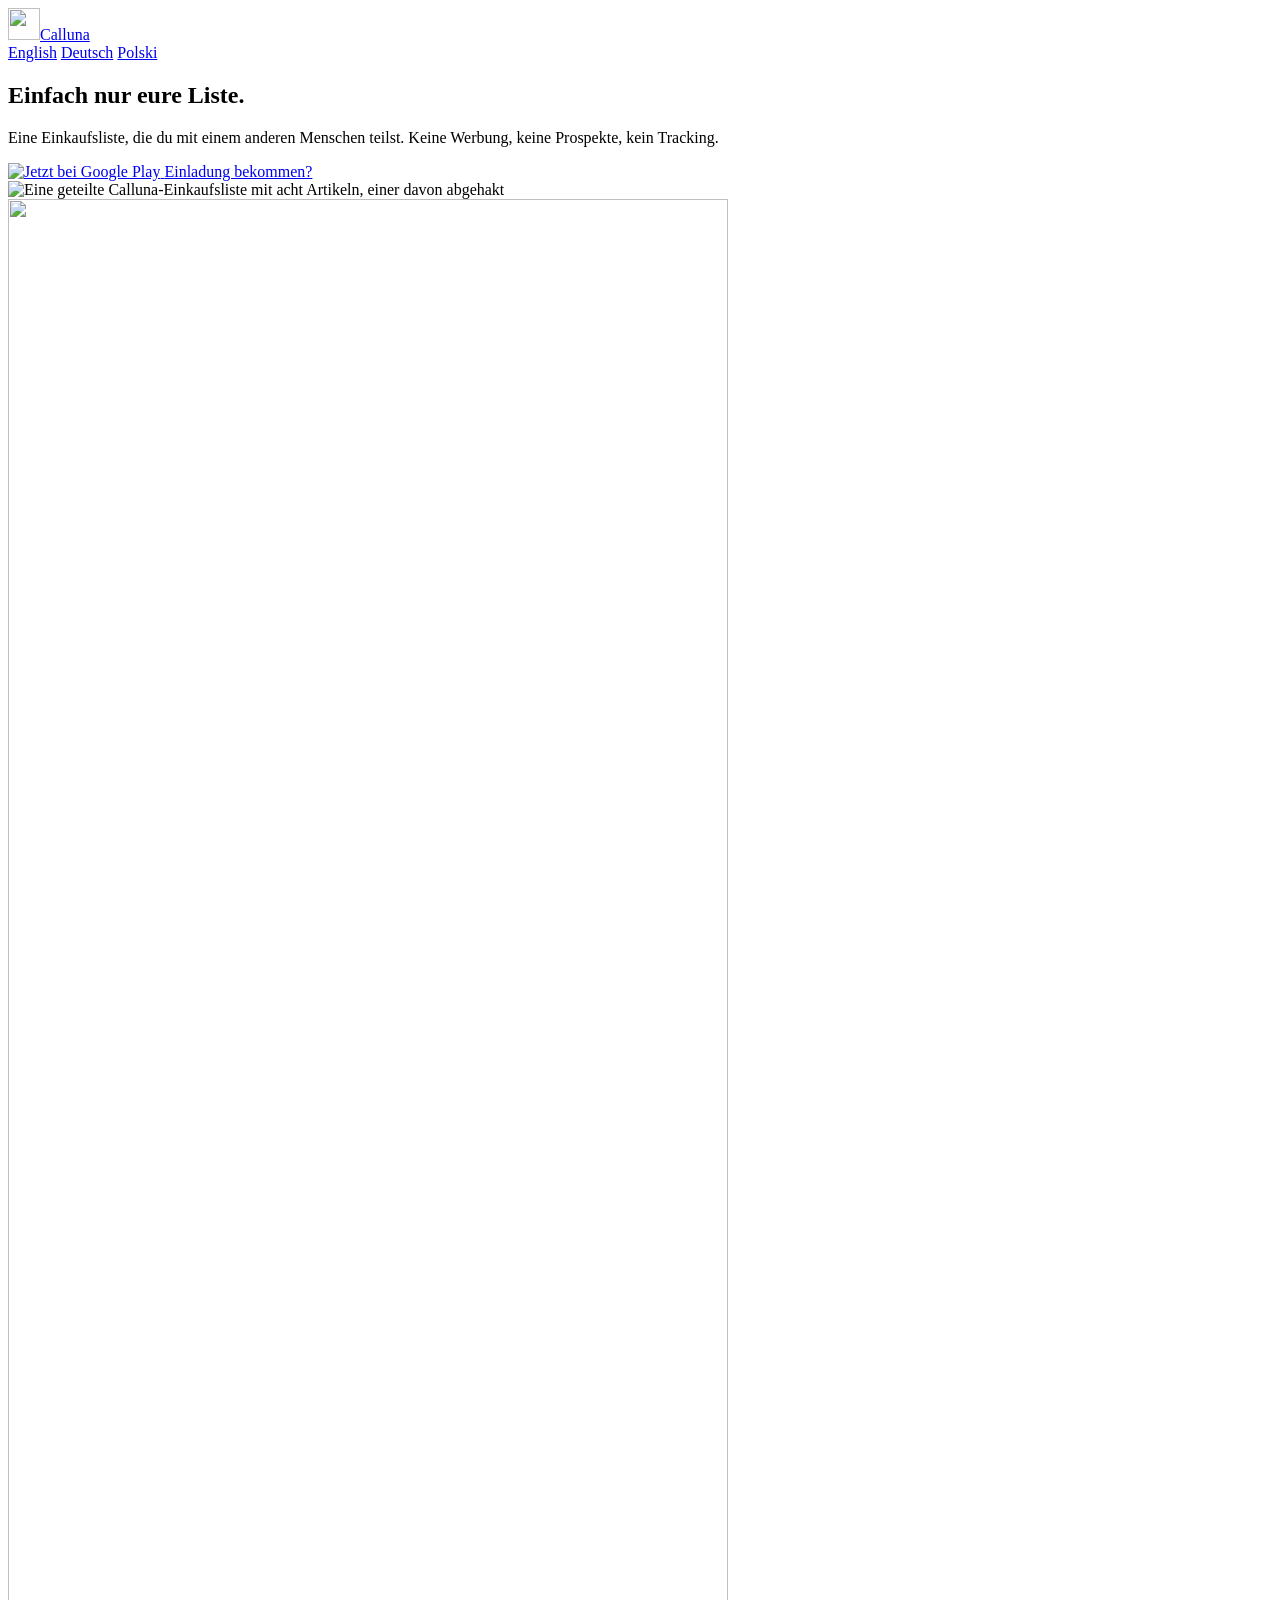
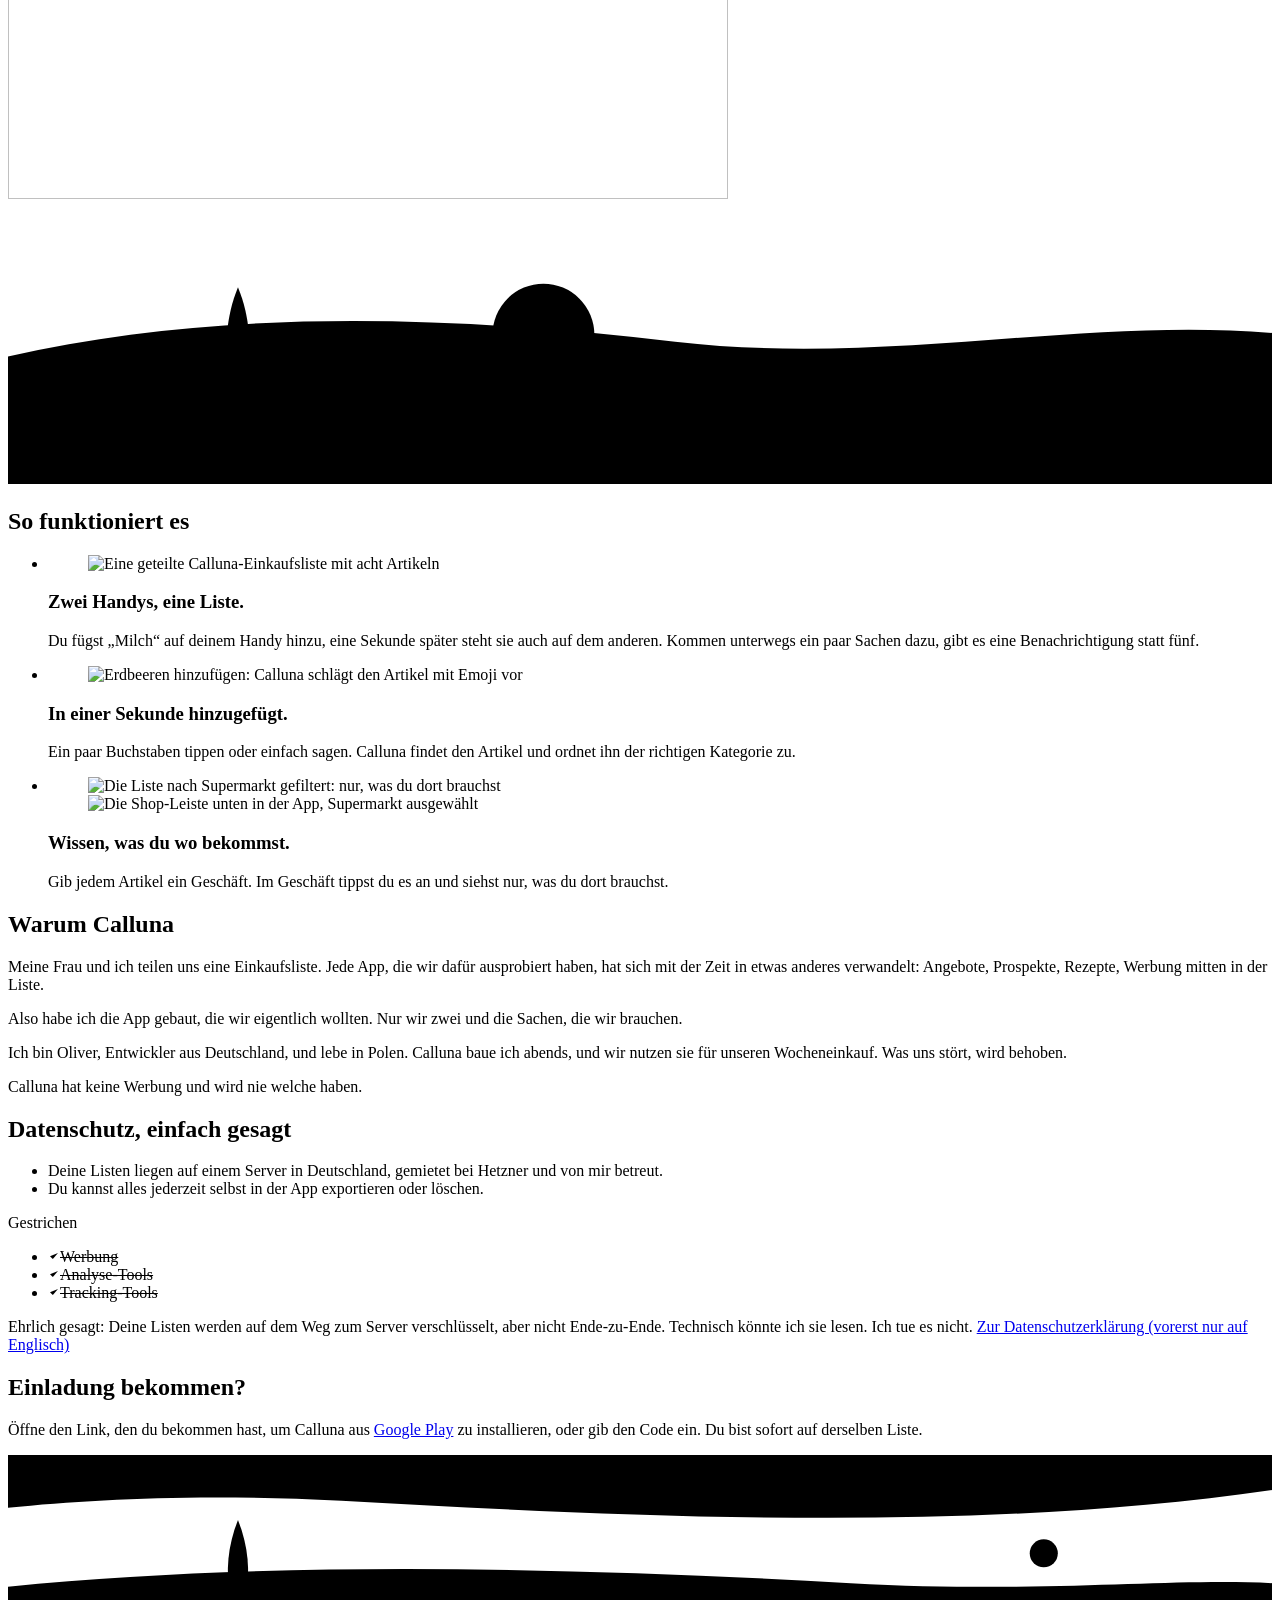
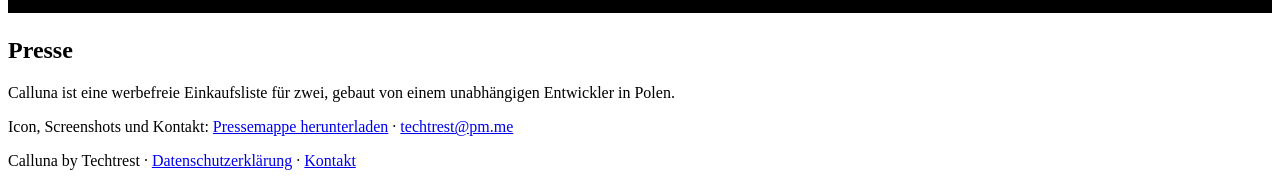
==== commit 2d3f6e8d: "design: review follow-up (DE strings reviewed, alt text, CLAUDE.md, .gitignore) Co-Authored-By: Clau" ====
--- a/site/de/index.html
+++ b/site/de/index.html
@@ -83,7 +83,7 @@
       <ul class="rows" role="list">
         <li class="row">
           <figure class="row-shot">
-            <div class="phone-crop"><img src="/assets/screens/de/sync.webp" width="720" height="1000" alt="Eine geteilte Calluna-Einkaufsliste mit acht Artikeln, einer davon abgehakt" loading="lazy" decoding="async"></div>
+            <div class="phone-crop"><img src="/assets/screens/de/sync.webp" width="720" height="1000" alt="Eine geteilte Calluna-Einkaufsliste mit acht Artikeln" loading="lazy" decoding="async"></div>
           </figure>
           <div class="row-text">
             <h3>Zwei Handys, eine Liste.</h3>
@@ -102,7 +102,6 @@
         <li class="row">
           <figure class="row-shot has-detail">
             <div class="phone-crop"><img src="/assets/screens/de/shops.webp" width="720" height="1000" alt="Die Liste nach Supermarkt gefiltert: nur, was du dort brauchst" loading="lazy" decoding="async"></div>
-            <!-- draft, needs review: alt text of the shop bar -->
             <img class="shop-bar" src="/assets/screens/de/shop-bar.webp" width="740" height="148" alt="Die Shop-Leiste unten in der App, Supermarkt ausgewählt" loading="lazy" decoding="async">
           </figure>
           <div class="row-text">
@@ -134,7 +133,6 @@
           <li><span class="ring"></span>Deine Listen liegen auf einem Server in Deutschland, gemietet bei Hetzner und von mir betreut.</li>
           <li><span class="ring"></span>Du kannst alles jederzeit selbst in der App exportieren oder löschen.</li>
         </ul>
-        <!-- draft, needs review: the group label and the three crossed-off items -->
         <p class="group-label" id="crossed-title">Gestrichen</p>
         <ul class="items crossed" role="list" aria-labelledby="crossed-title">
           <li><span class="tick"><svg viewBox="0 0 12 12" width="12" height="12" aria-hidden="true" focusable="false"><path d="M2 6.2 4.8 9 10 3"/></svg></span><s>Werbung</s></li>
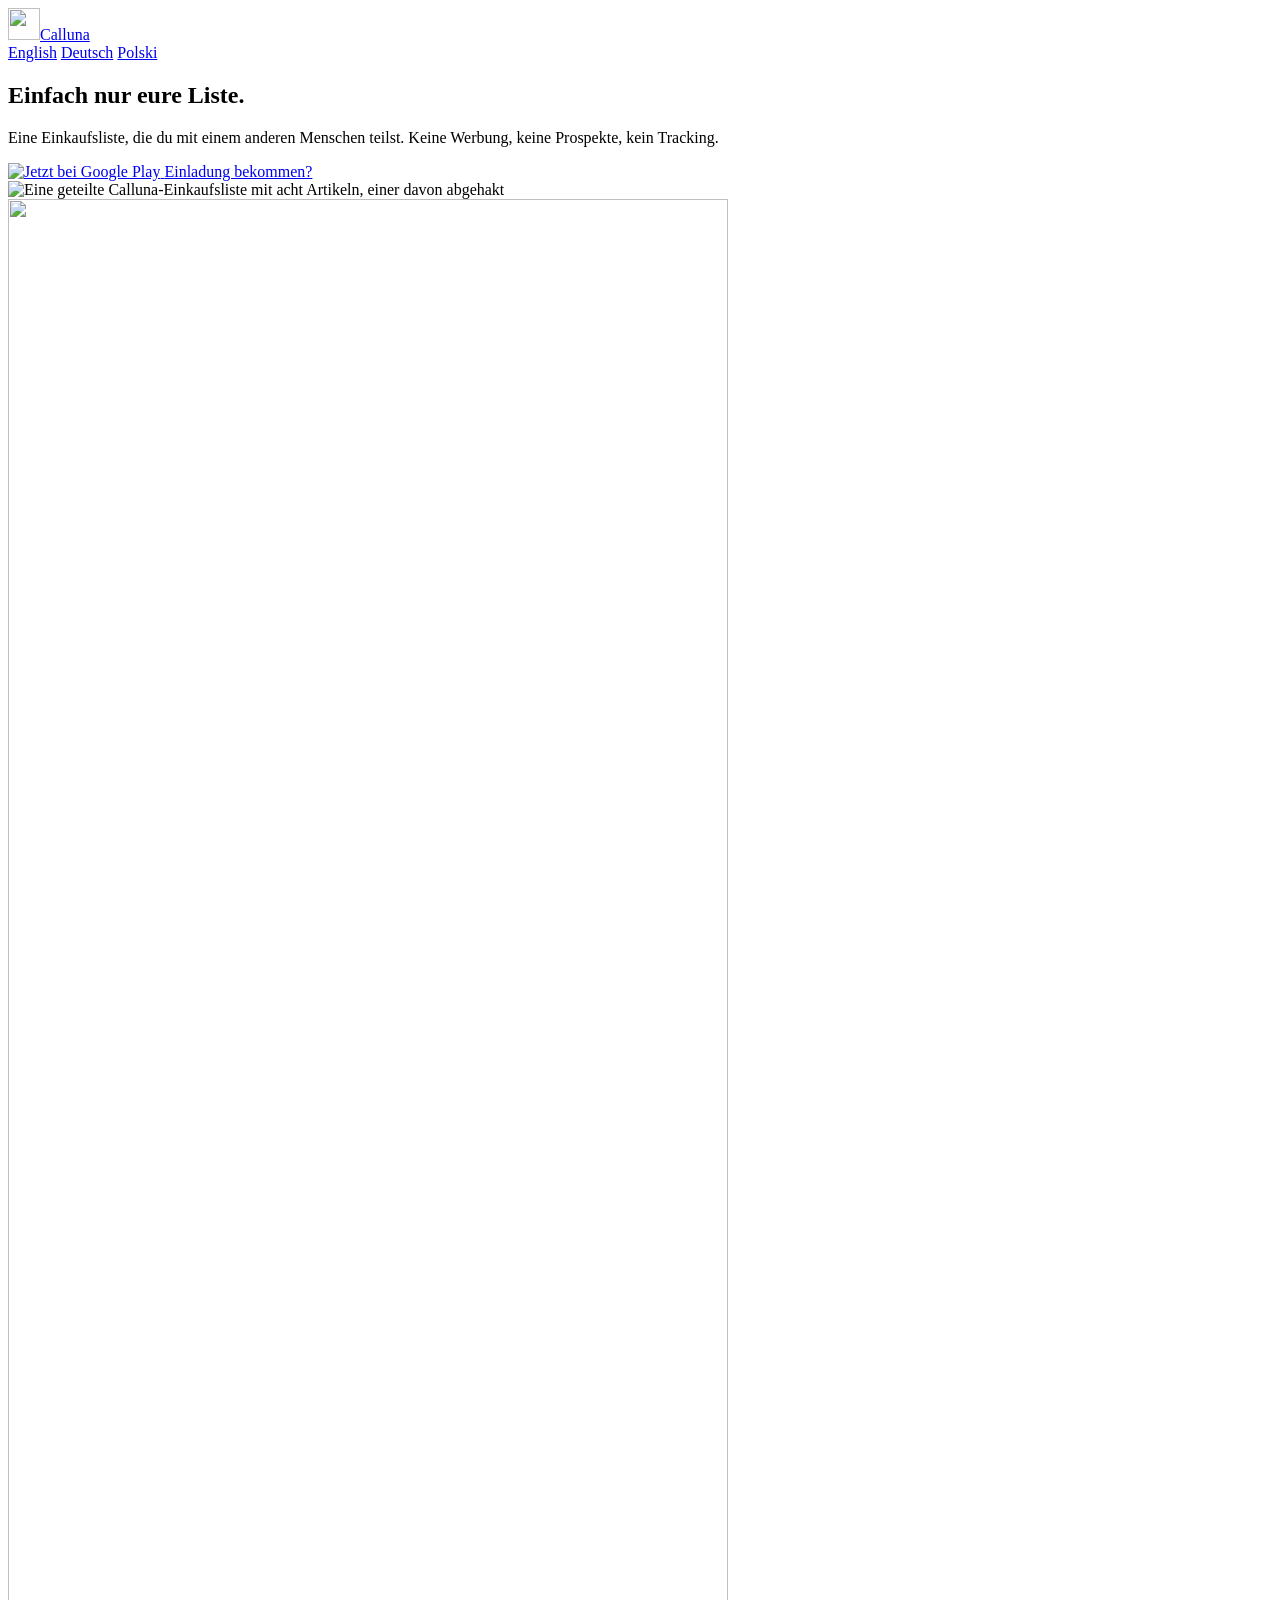
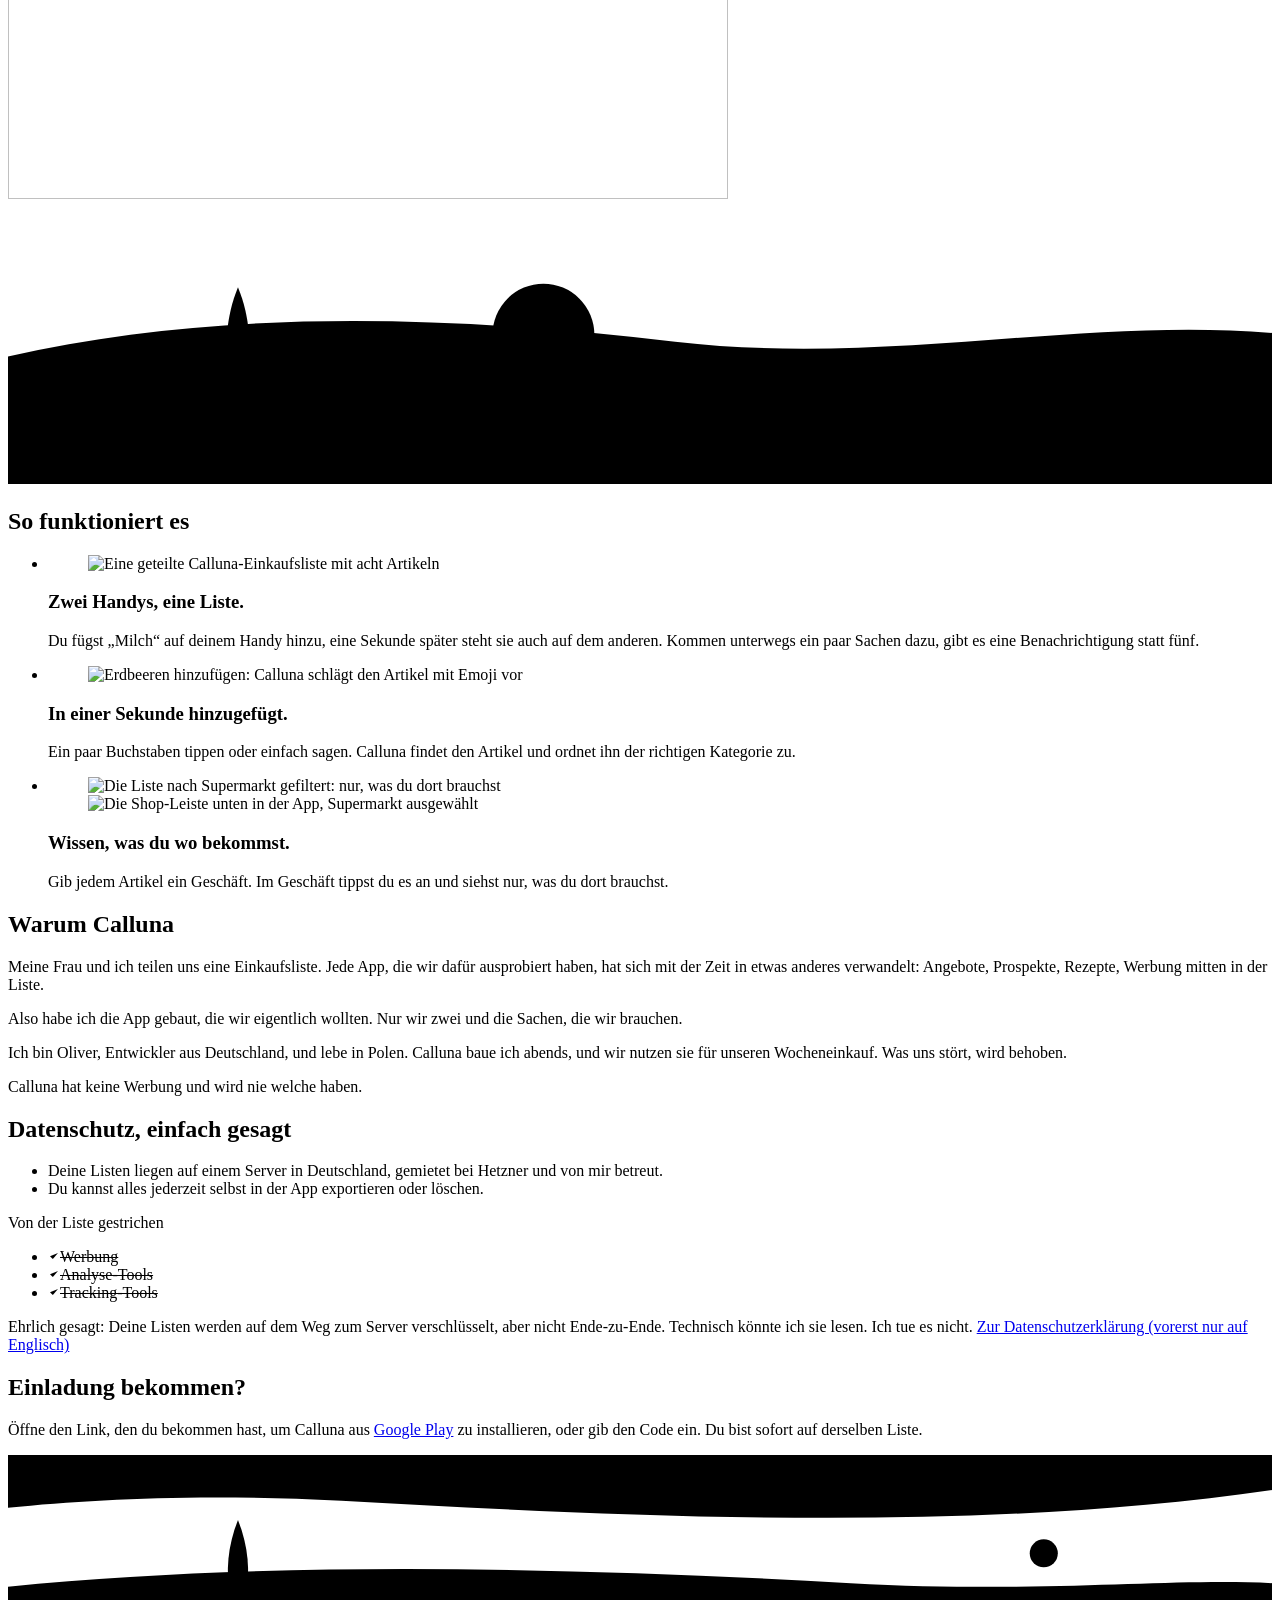
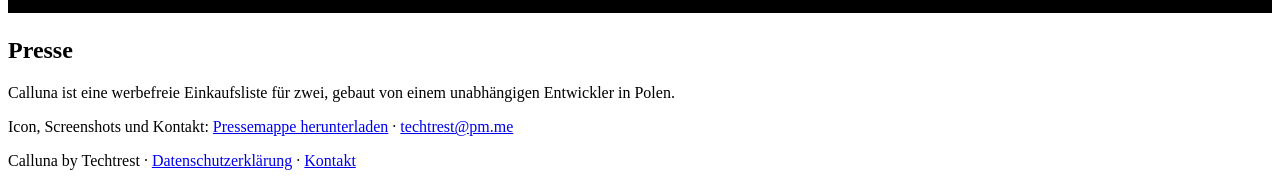
==== commit 2ecdcb82: "copy: PL v3 reviewed, DE privacy label Co-Authored-By: Claude Opus 5.5 <noreply@anthropic.com>" ====
--- a/site/de/index.html
+++ b/site/de/index.html
@@ -133,7 +133,7 @@
           <li><span class="ring"></span>Deine Listen liegen auf einem Server in Deutschland, gemietet bei Hetzner und von mir betreut.</li>
           <li><span class="ring"></span>Du kannst alles jederzeit selbst in der App exportieren oder löschen.</li>
         </ul>
-        <p class="group-label" id="crossed-title">Gestrichen</p>
+        <p class="group-label" id="crossed-title">Von der Liste gestrichen</p>
         <ul class="items crossed" role="list" aria-labelledby="crossed-title">
           <li><span class="tick"><svg viewBox="0 0 12 12" width="12" height="12" aria-hidden="true" focusable="false"><path d="M2 6.2 4.8 9 10 3"/></svg></span><s>Werbung</s></li>
           <li><span class="tick"><svg viewBox="0 0 12 12" width="12" height="12" aria-hidden="true" focusable="false"><path d="M2 6.2 4.8 9 10 3"/></svg></span><s>Analyse-Tools</s></li>
